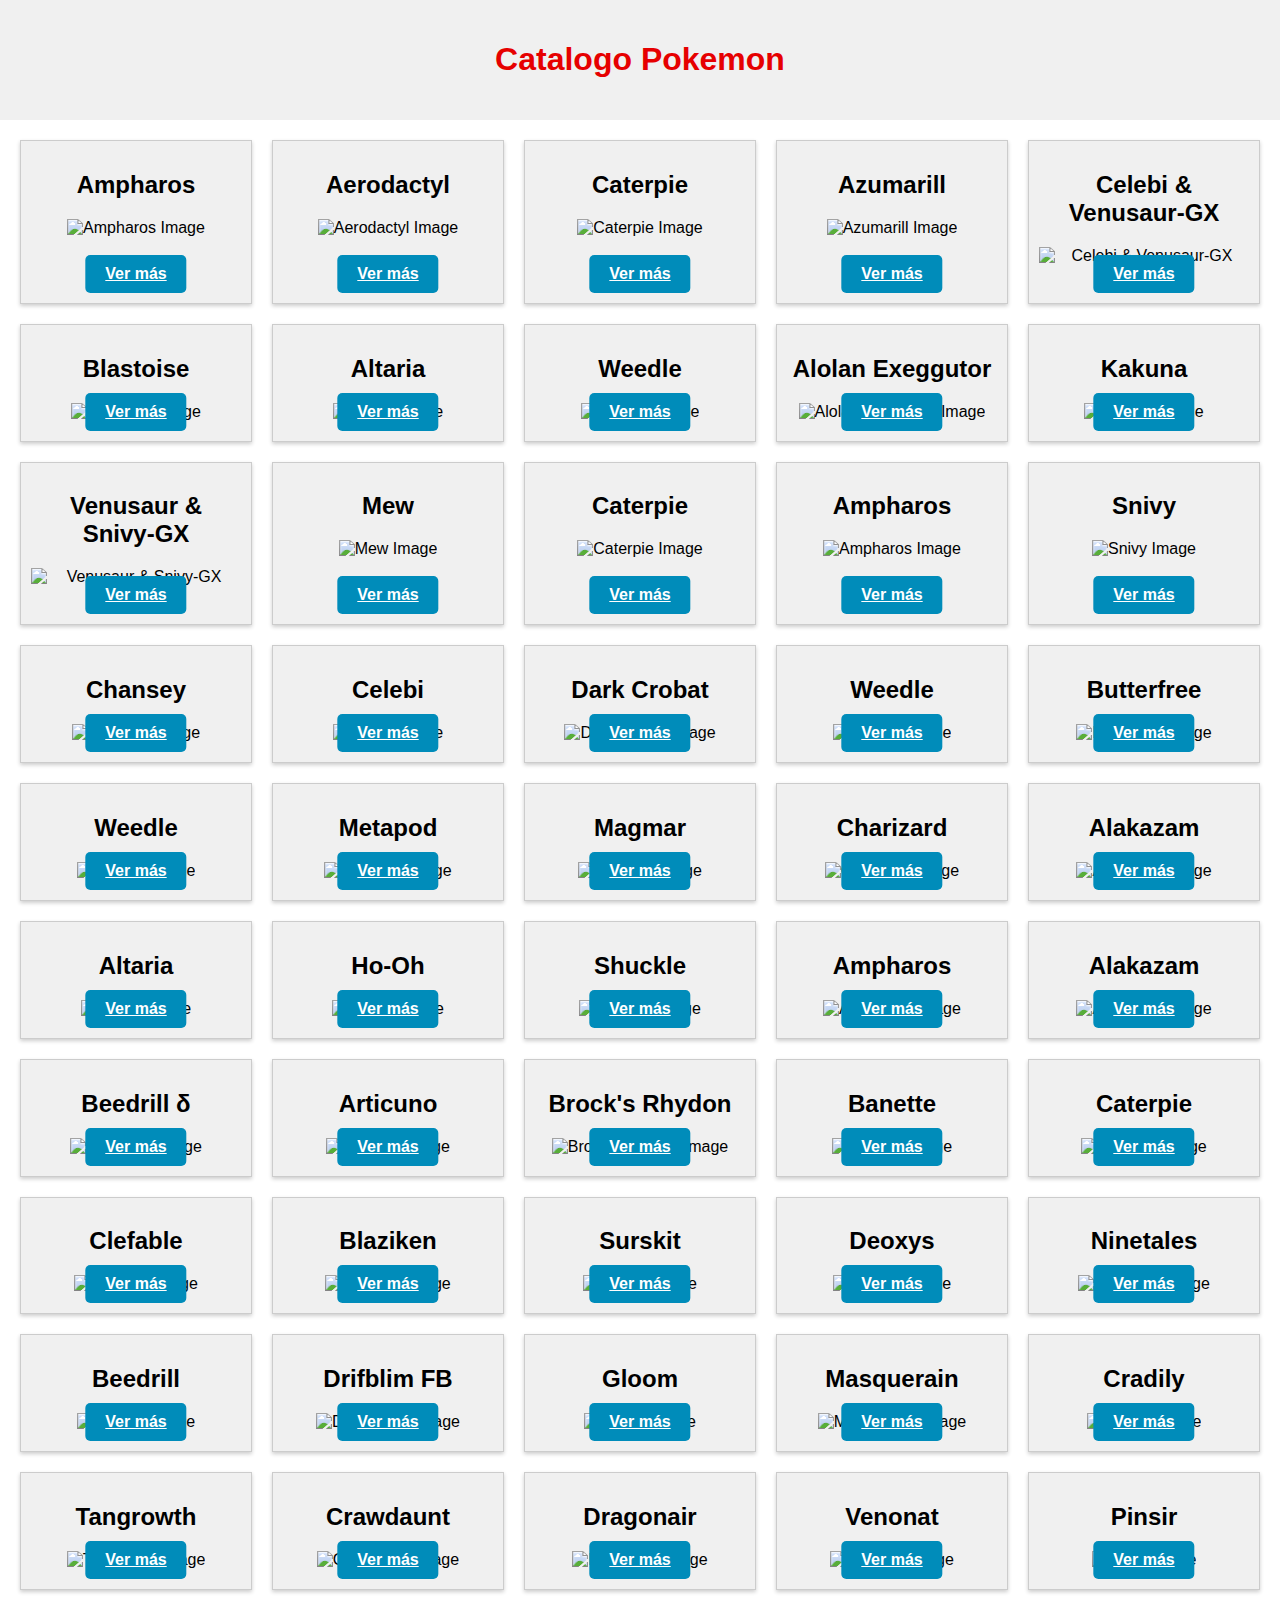
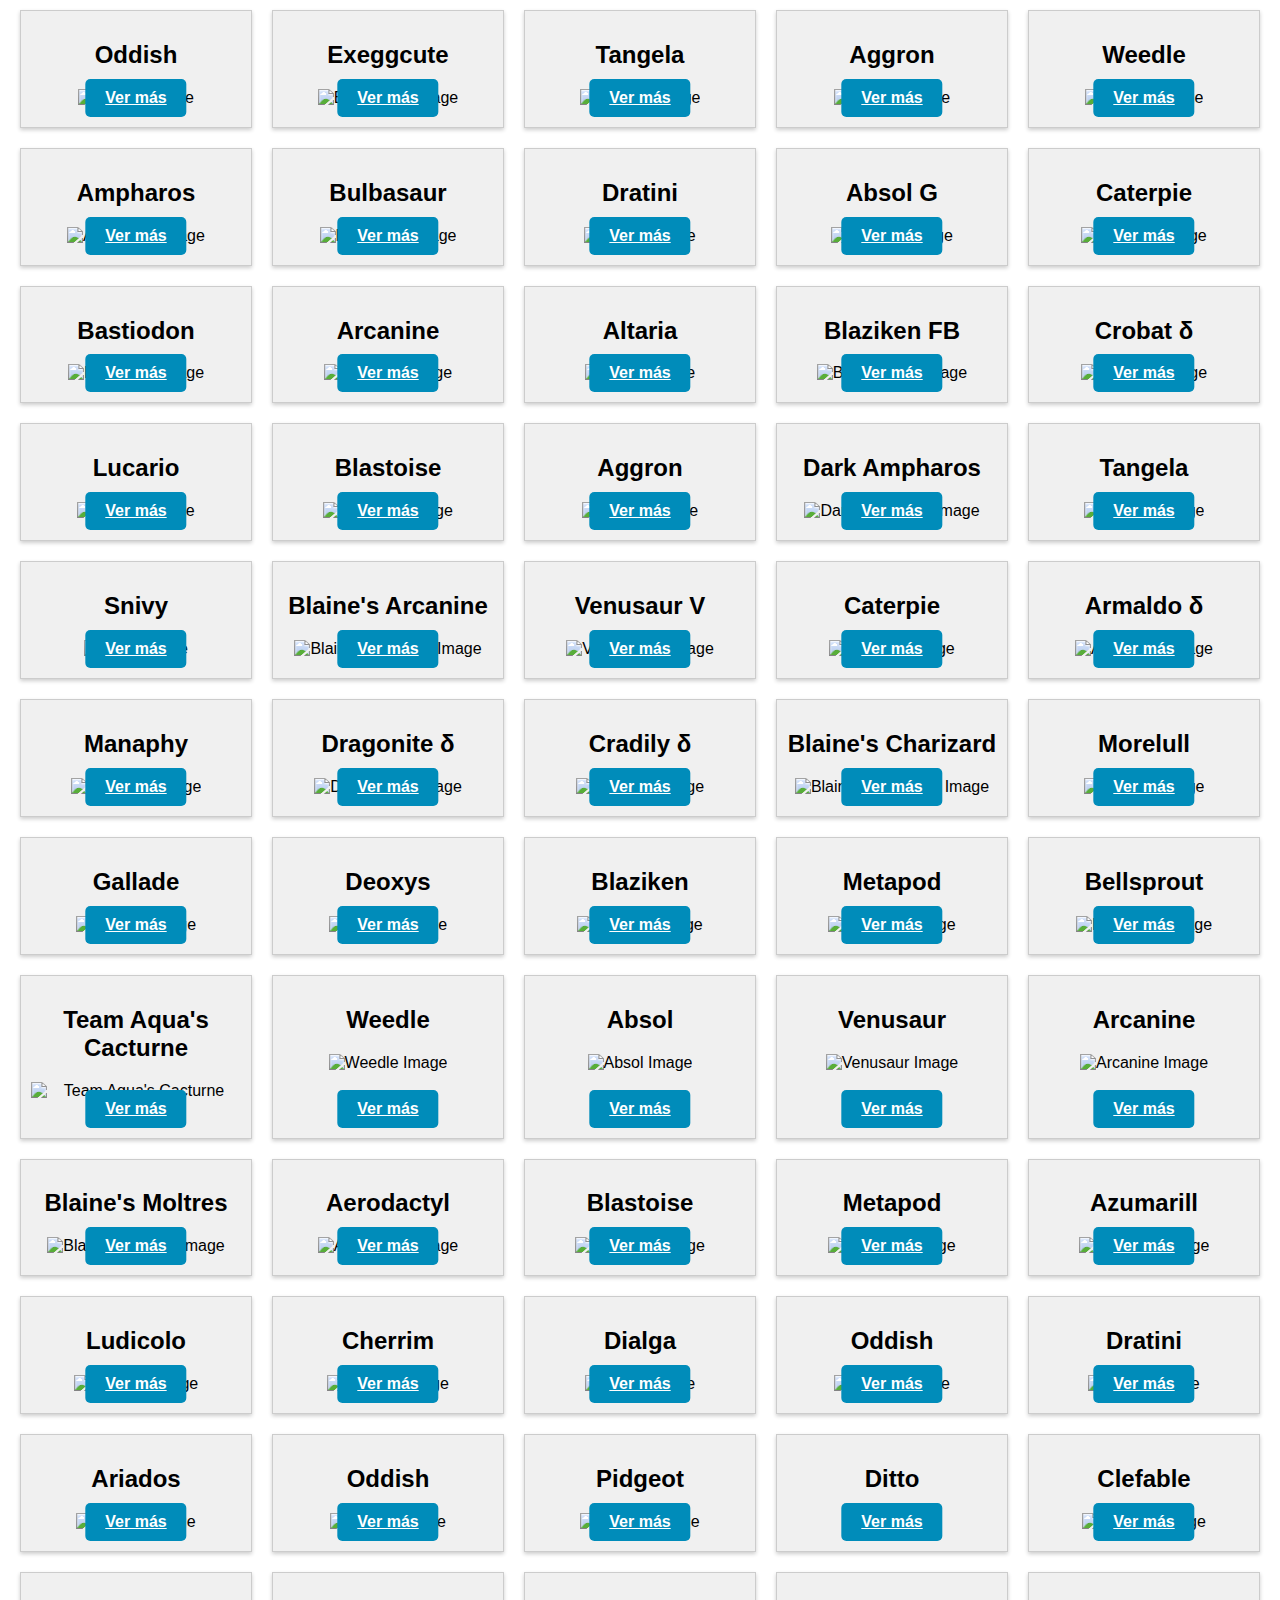
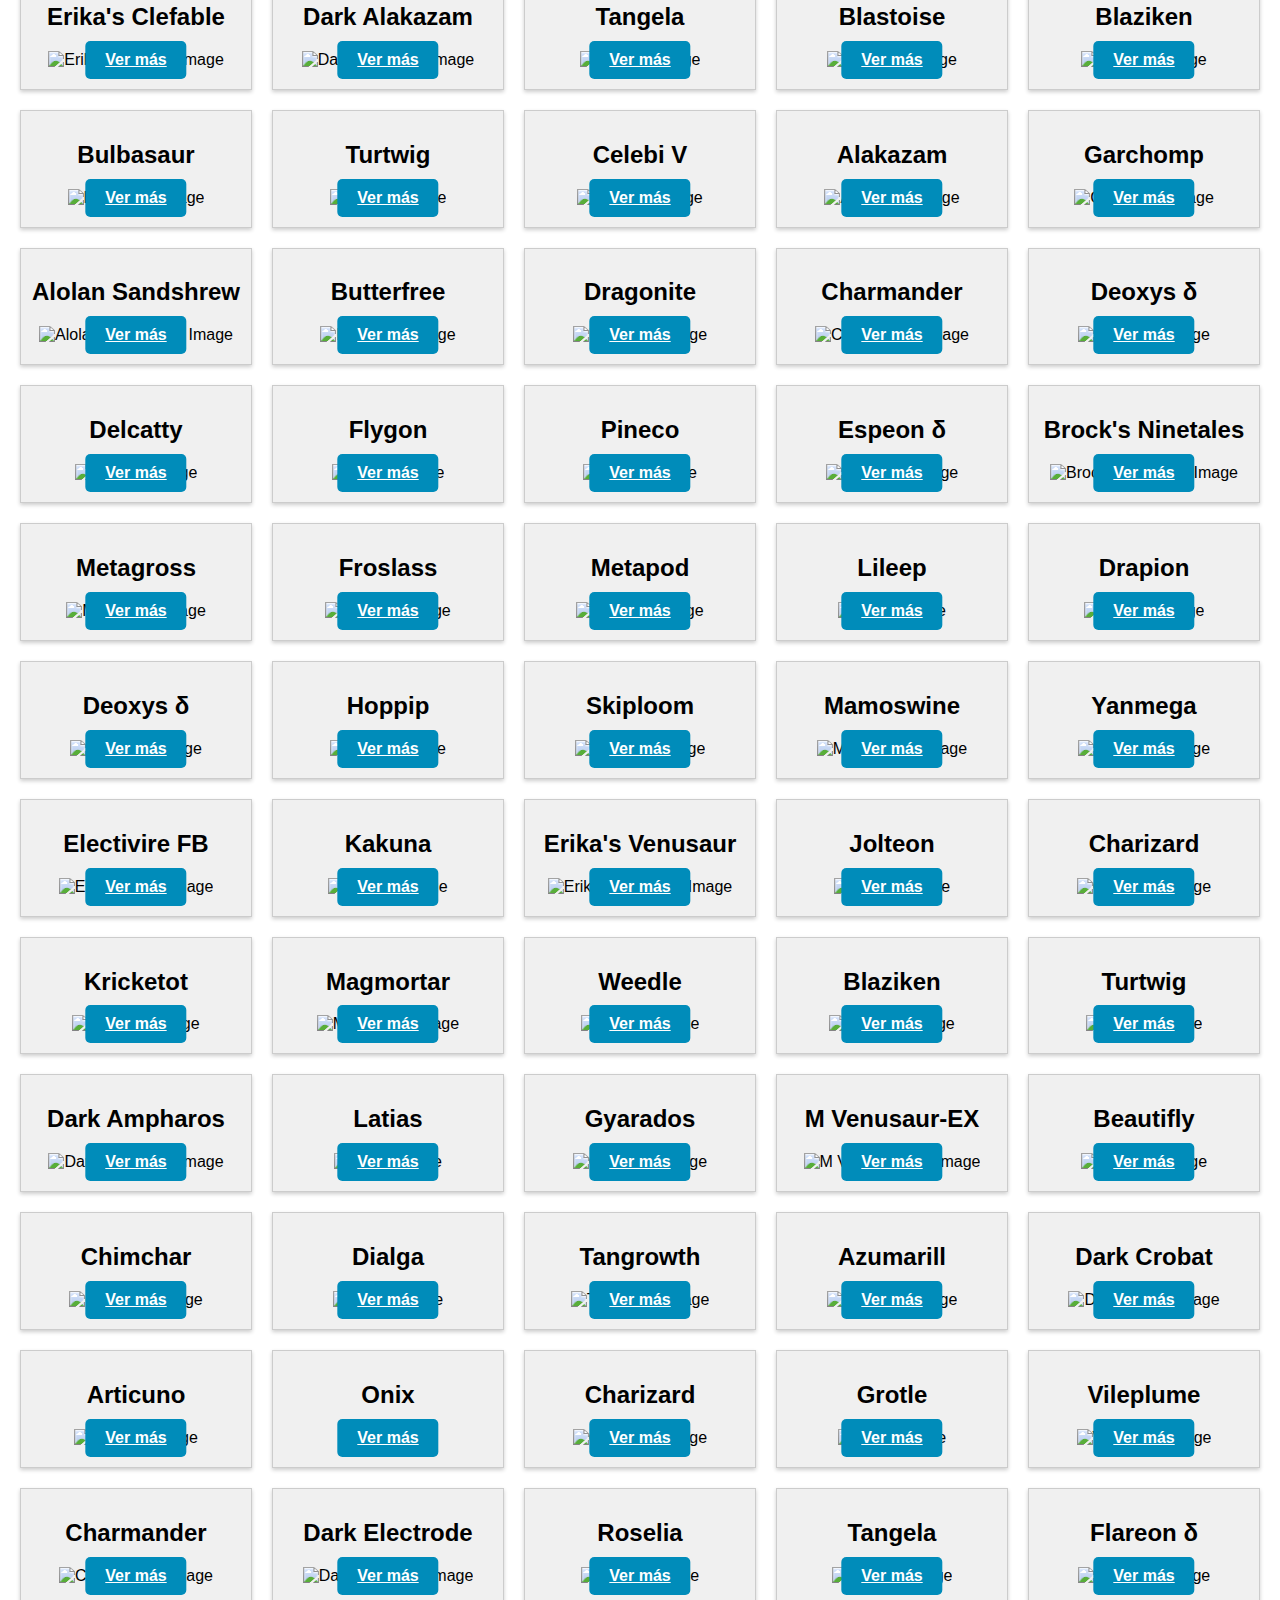
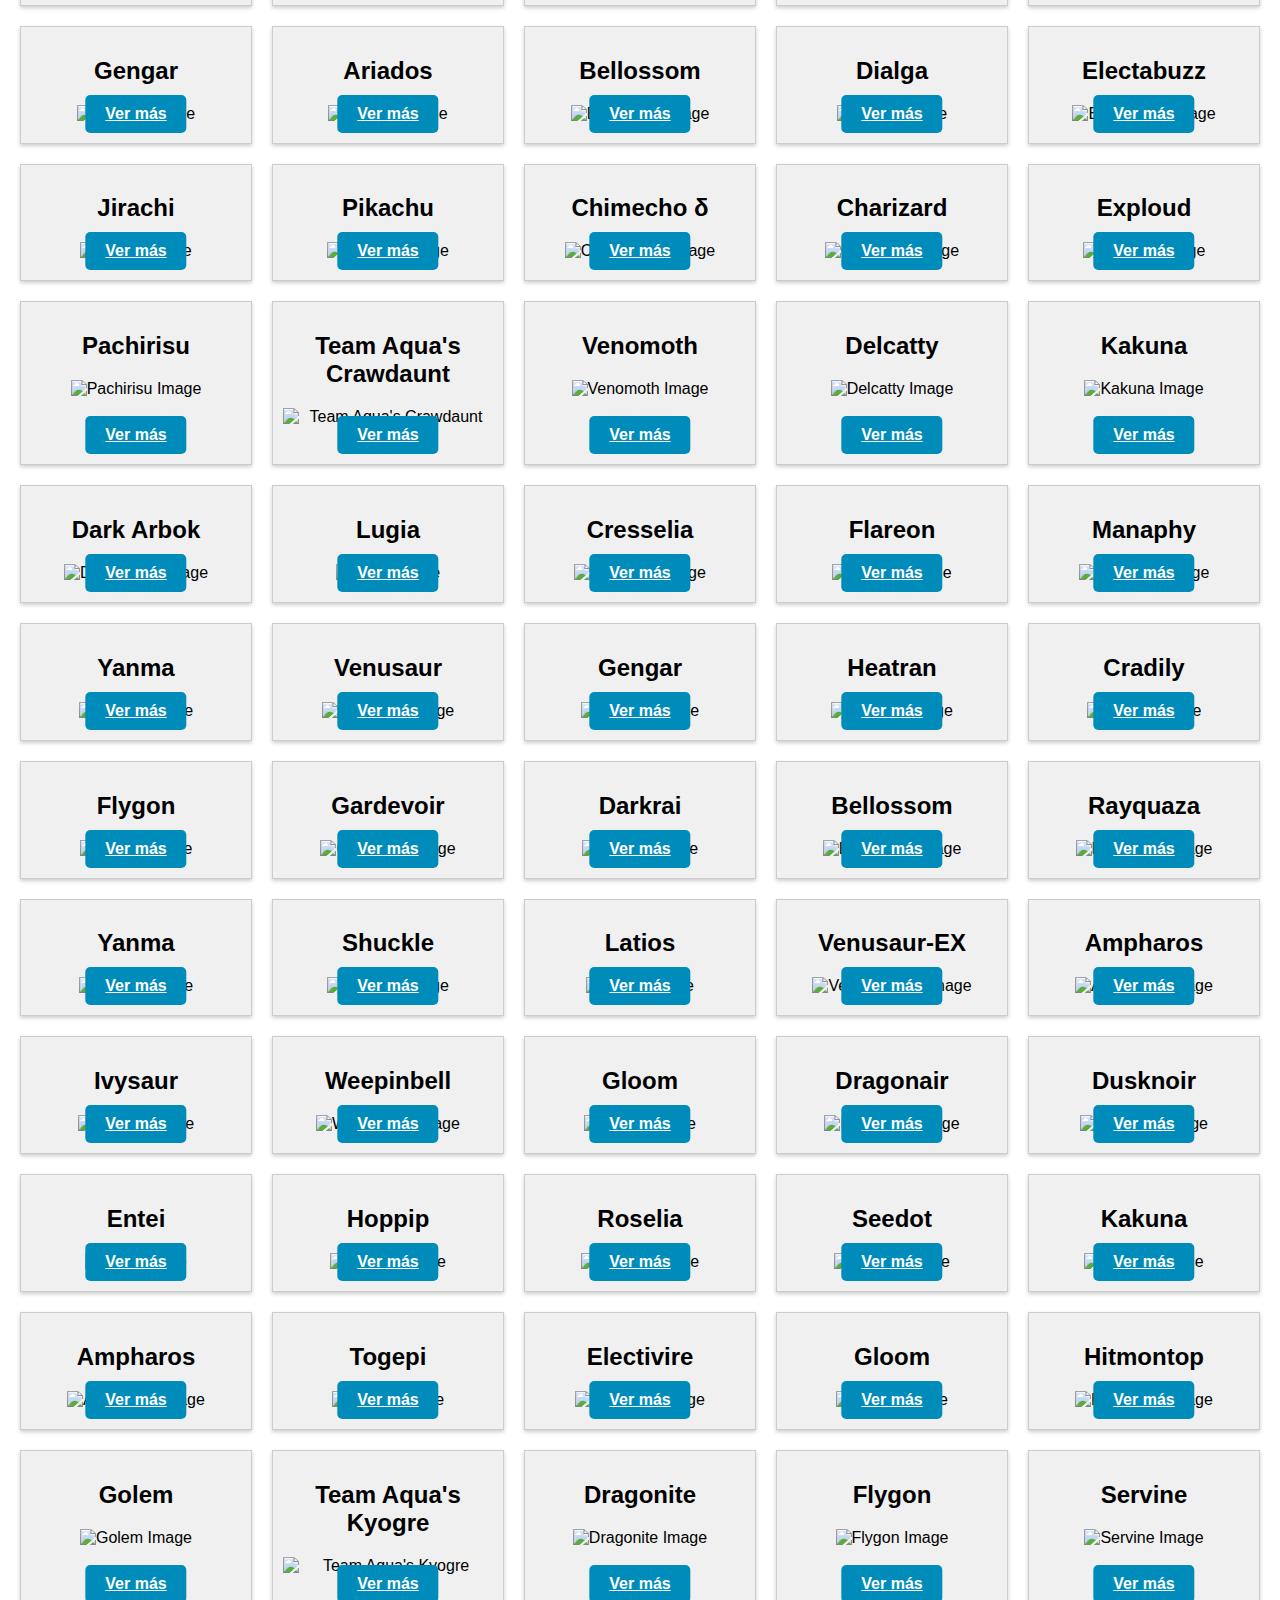
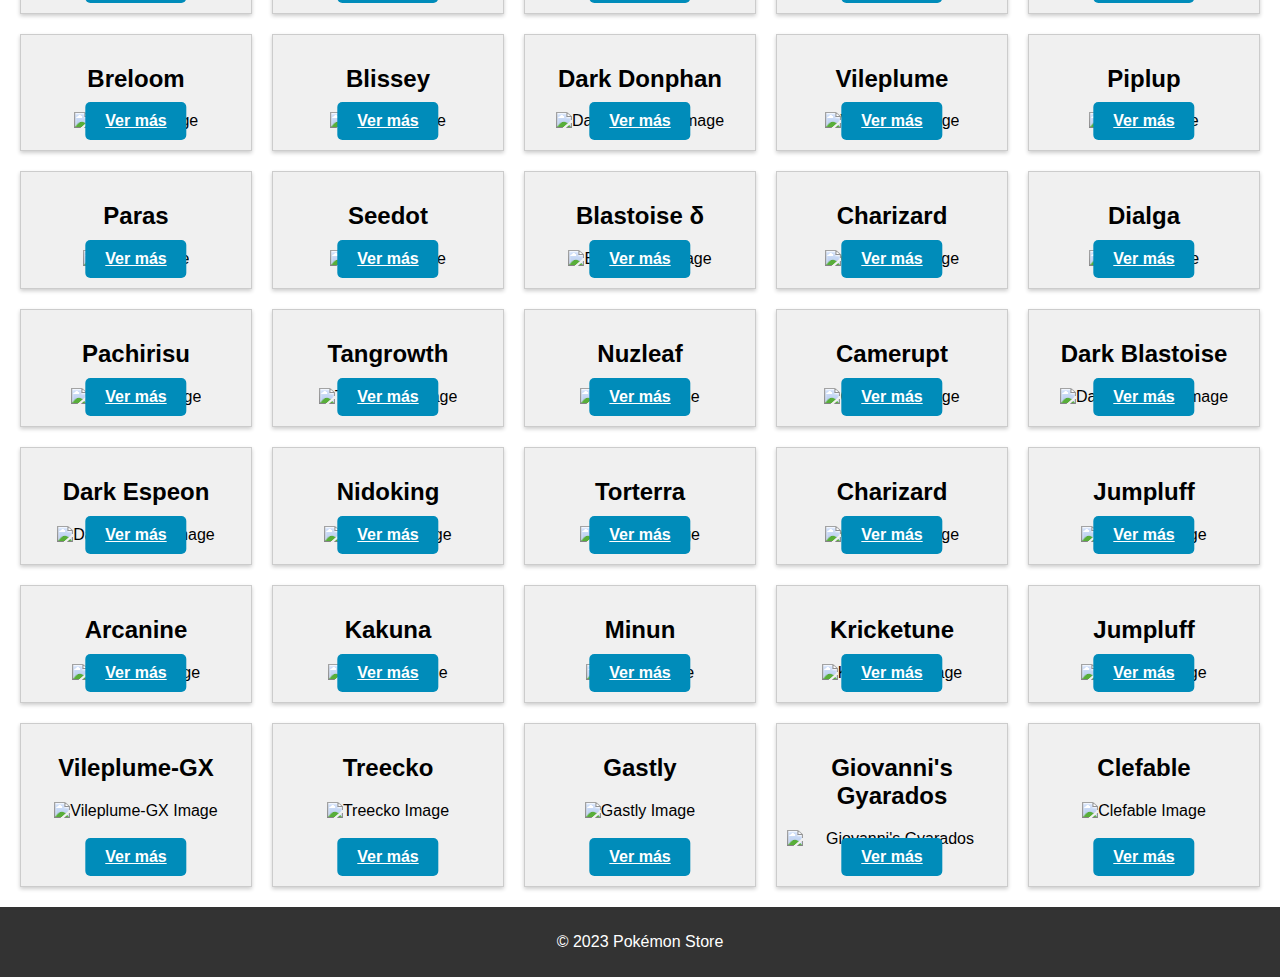
==== index.html @ 24f33f7d "Add files via upload" ====
<!DOCTYPE html>
<html lang="en">
<head>
    <meta charset="UTF-8">
    <meta name="viewport" content="width=device-width, initial-scale=1.0">
    <title>Pokémon Store</title>
    <link rel="stylesheet" href="style.css">
</head>
<body>
    <header>
        <h1>Catalogo Pokemon</h1>
    </header>

    <div class="pokemon-container" id="pokemon-container">
        <!-- Aquí se mostrarán los Pokémon -->
    </div>

    <footer>
        <p>&copy; 2023 Pokémon Store</p>
    </footer>

    <script>
        document.addEventListener("DOMContentLoaded", function () {
            // URL del JSON (reemplaza con la ubicación real del JSON)
            const jsonURL = "cards-pokemon-1.json";

            // Elemento donde se mostrarán los Pokémon
            const pokemonContainer = document.getElementById("pokemon-container");

            // Realiza una solicitud para cargar el JSON
            fetch(jsonURL)
                .then((response) => response.json())
                .then((data) => {
                    // Almacena los datos del JSON en localStorage
                    localStorage.setItem("pokemonData", JSON.stringify(data));

                    // Itera a través de los datos de los Pokémon en el JSON
                    data.data.forEach((pokemonData, index) => {
                        // Crea el contenido HTML con el enlace para ver más detalles
                        const htmlContent = `
                            <div class="pokemon-card">
                                <h2>${pokemonData.name}</h2>
                                <img src="${pokemonData.images.large}" alt="${pokemonData.name} Image">

                                <a href="detalle-pokemon.html?id=${index}" class="ver-button">
                                    Ver más
                                </a>
                            </div>
                        `;

                        // Agrega el contenido HTML al contenedor de Pokémon
                        pokemonContainer.innerHTML += htmlContent;
                    });
                })
                .catch((error) => {
                    console.error("Error al cargar el JSON:", error);
                });
        });
    </script>
</body>
</html>
---- style.css ----
/* Estilos generales */
body {
    font-family: Arial, sans-serif;
    margin: 0;
    padding: 0;
}

header {
    background-color: #f0f0f0;
    text-align: center;
    padding: 20px 0;
}

h1 {
    color: #e60000;
}

footer {
    background-color: #333;
    color: white;
    text-align: center;
    padding: 10px 0;
}

/* Estilos para el contenedor de productos Pokémon */
.pokemon-container {
    display: grid;
    grid-template-columns: repeat(auto-fit, minmax(200px, 1fr)); /* Diseño responsivo */
    gap: 20px;
    padding: 20px;
}

.pokemon-card {
    background-color: #f0f0f0;
    border: 1px solid #ccc;
    padding: 10px;
    text-align: center;
    box-shadow: 0px 2px 4px rgba(0, 0, 0, 0.2);
    position: relative; /* Para controlar la posición del botón */
}

.pokemon-card img {
    max-width: 100%;
    height: auto;
    margin-bottom: 10px; /* Espacio entre la imagen y el botón */
}

.ver-button {
    background-color: #008CBA;
    color: white;
    font-size: 16px;
    font-weight: bold;
    border-radius: 5px;
    padding: 10px 20px;
    position: absolute;
    bottom: 10px;
    left: 50%;
    transform: translateX(-50%);
    transition: background-color 0.2s, transform 0.2s, box-shadow 0.2s;
}

.pokemon-card:hover {
    box-shadow: 0px 4px 8px rgba(0, 0, 0, 0.4);
}

.ver-button:hover {
    background-color: #00529B;
    transform: translate(-50%, -2px);
    box-shadow: 0 0 10px #00529B;
}
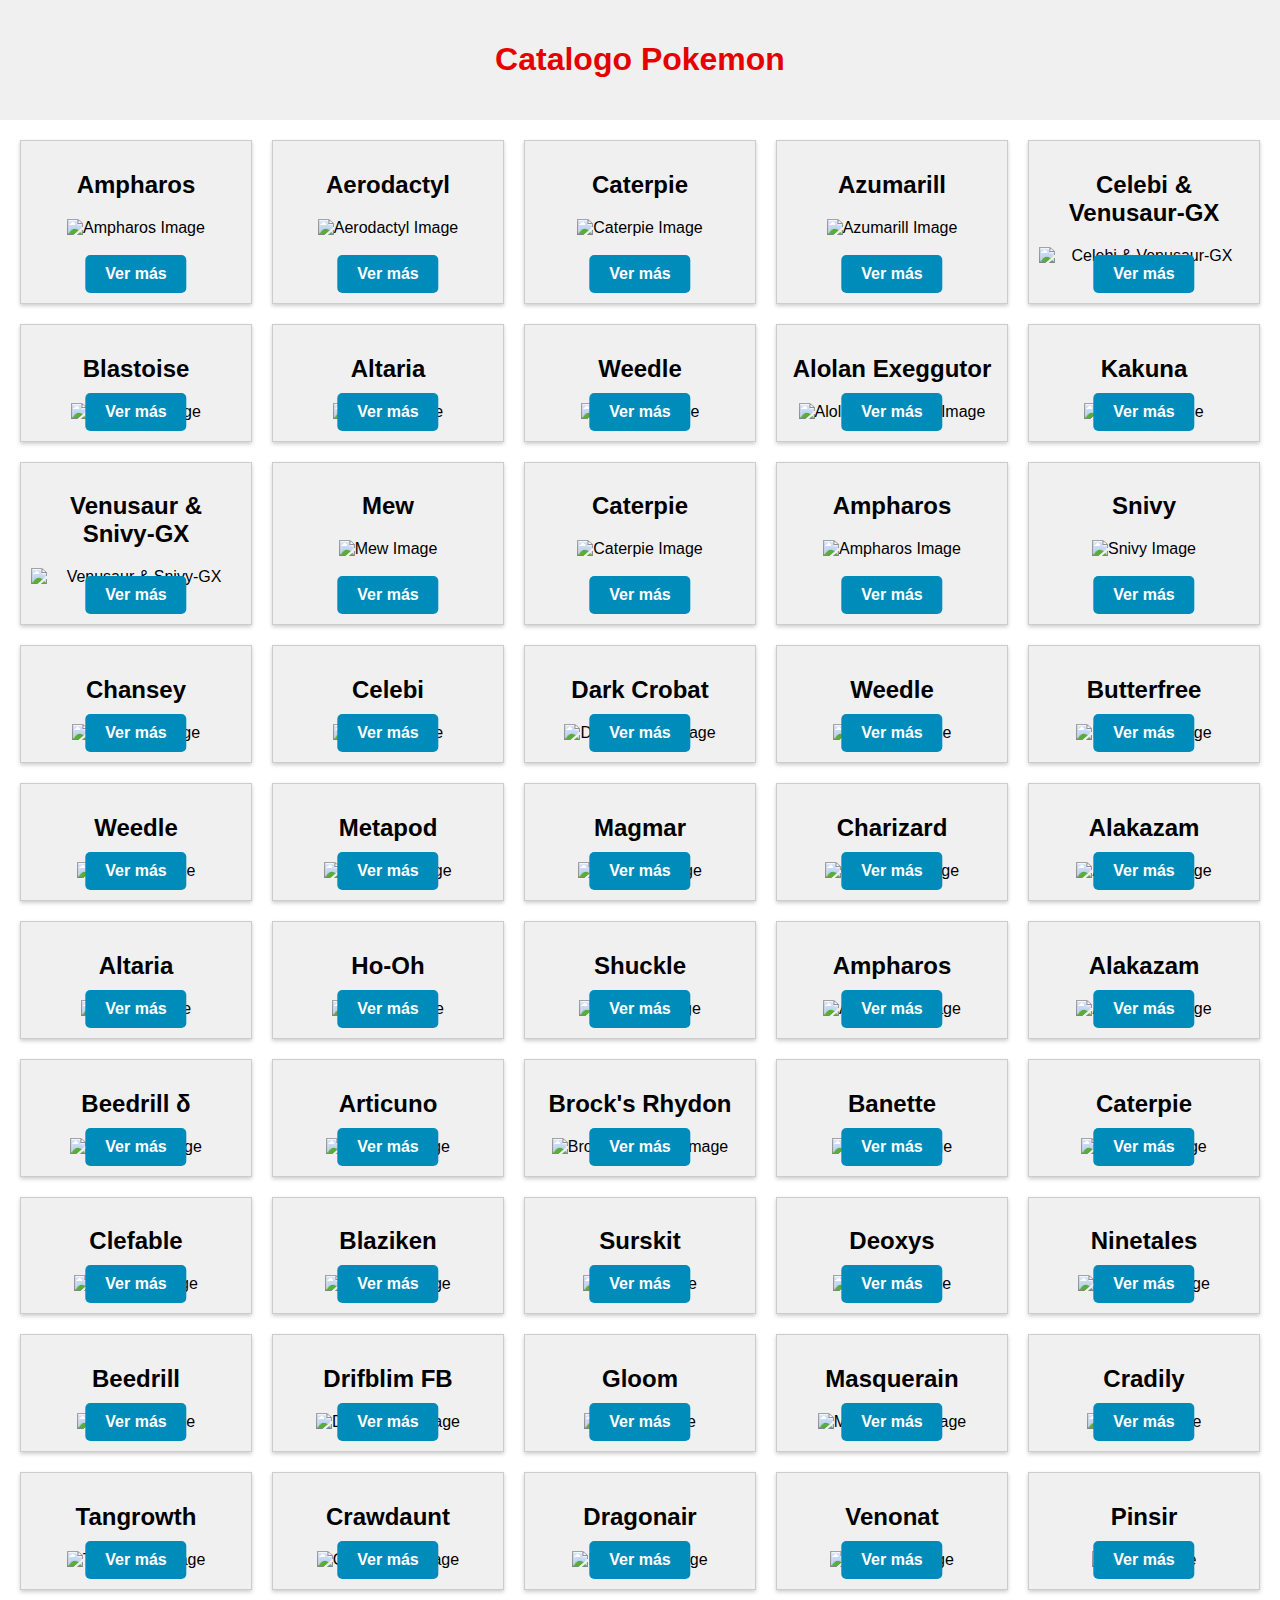
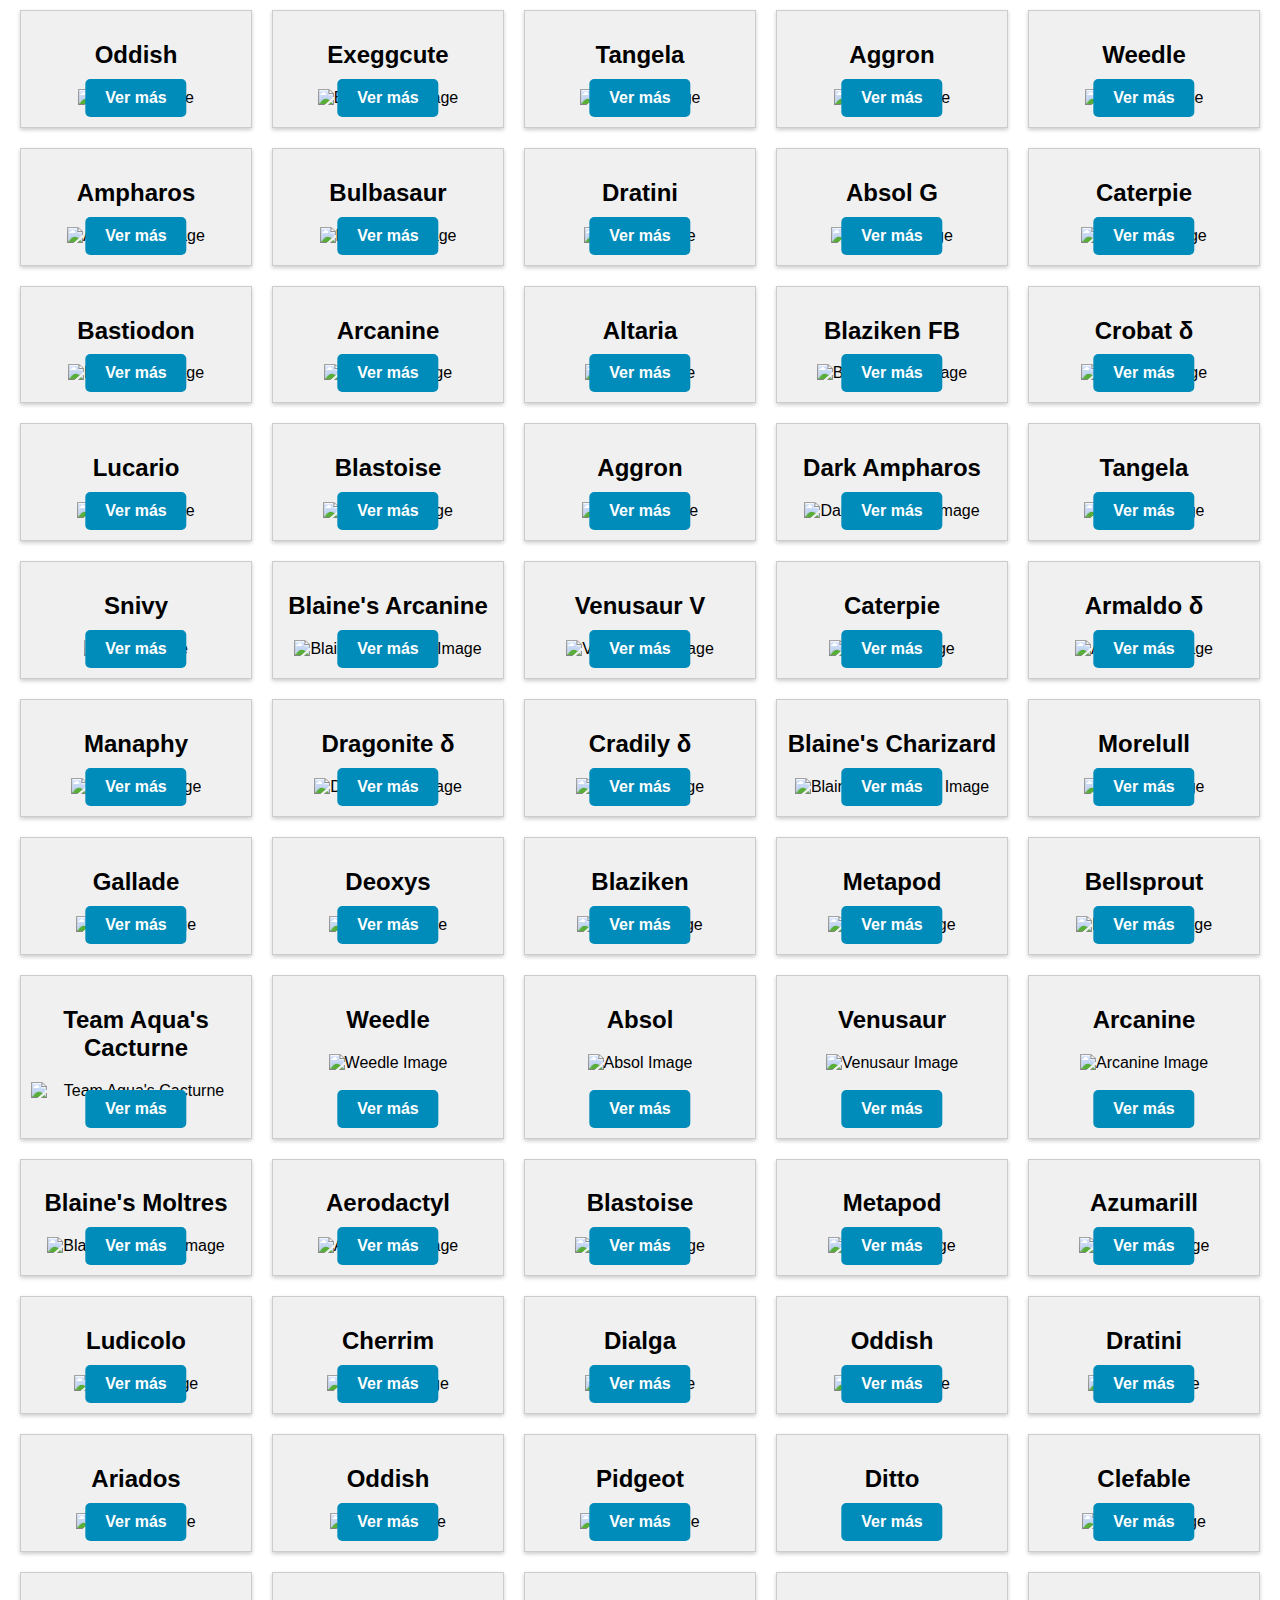
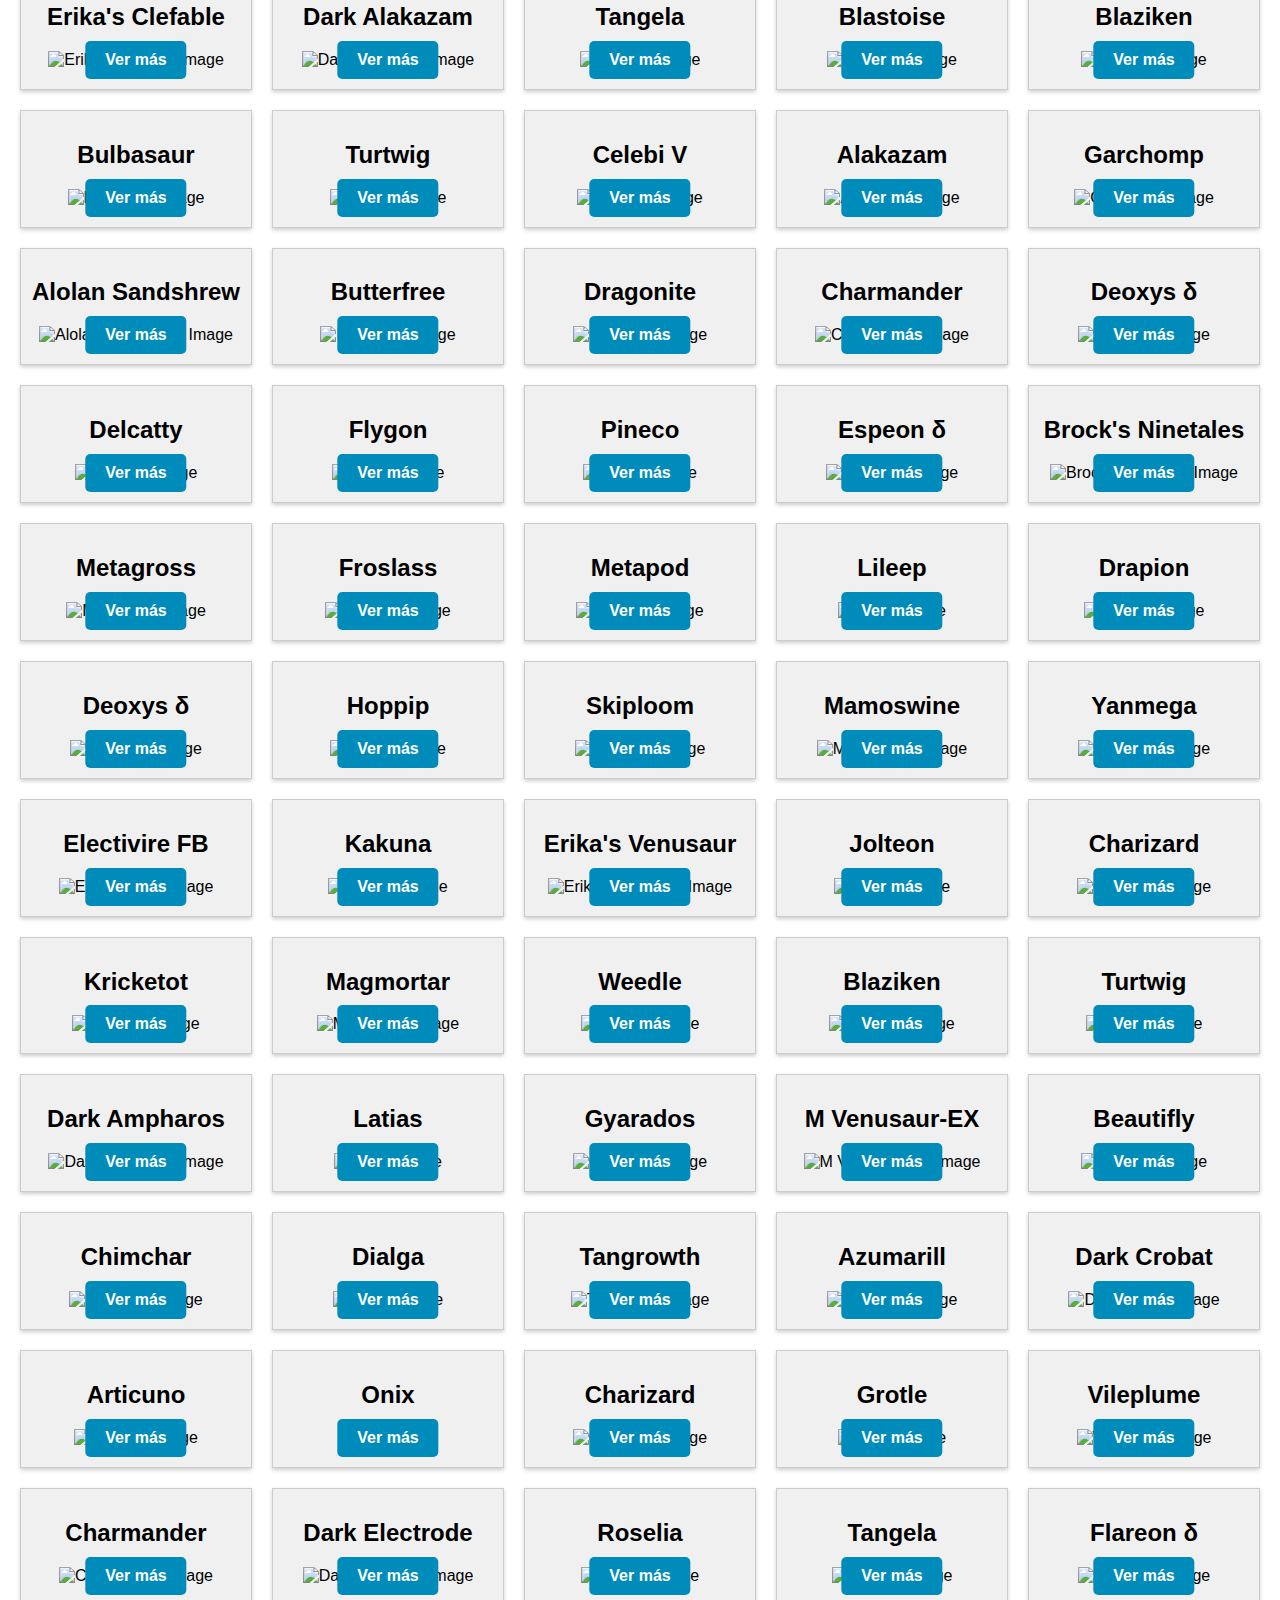
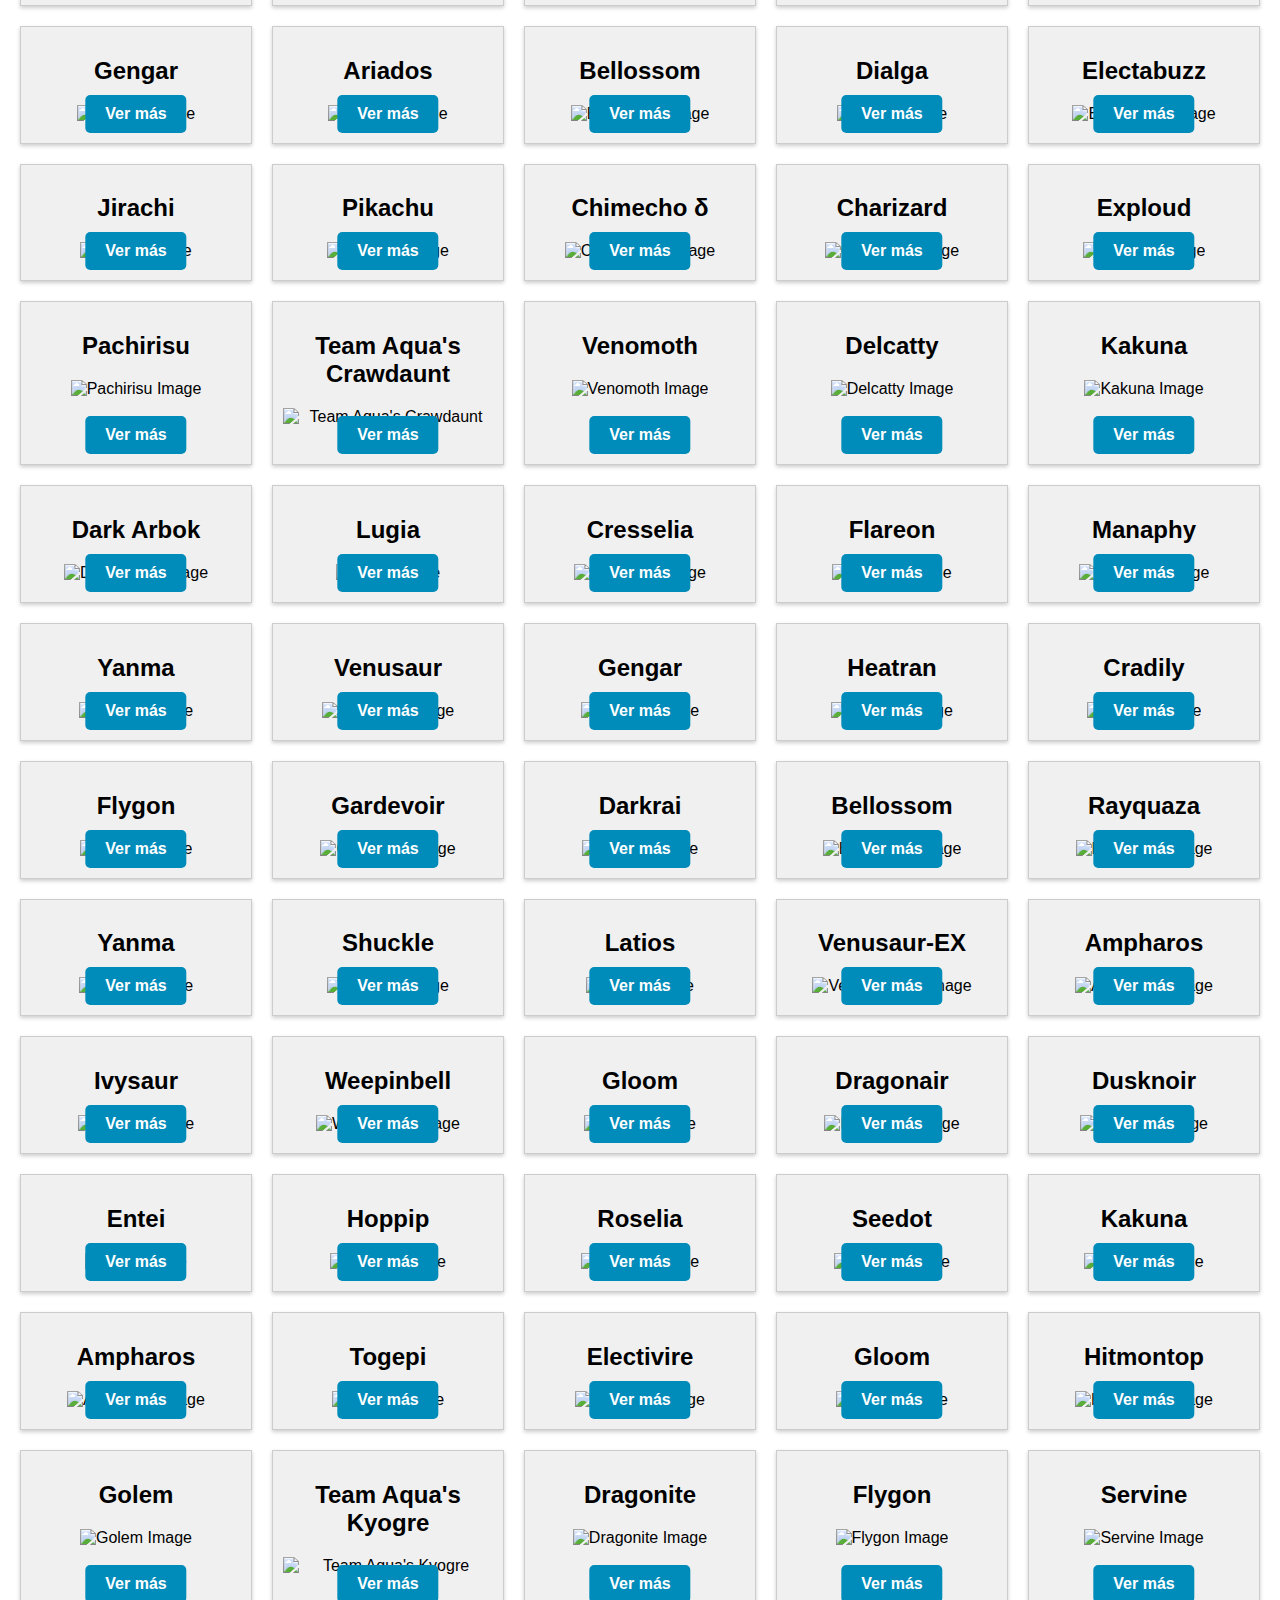
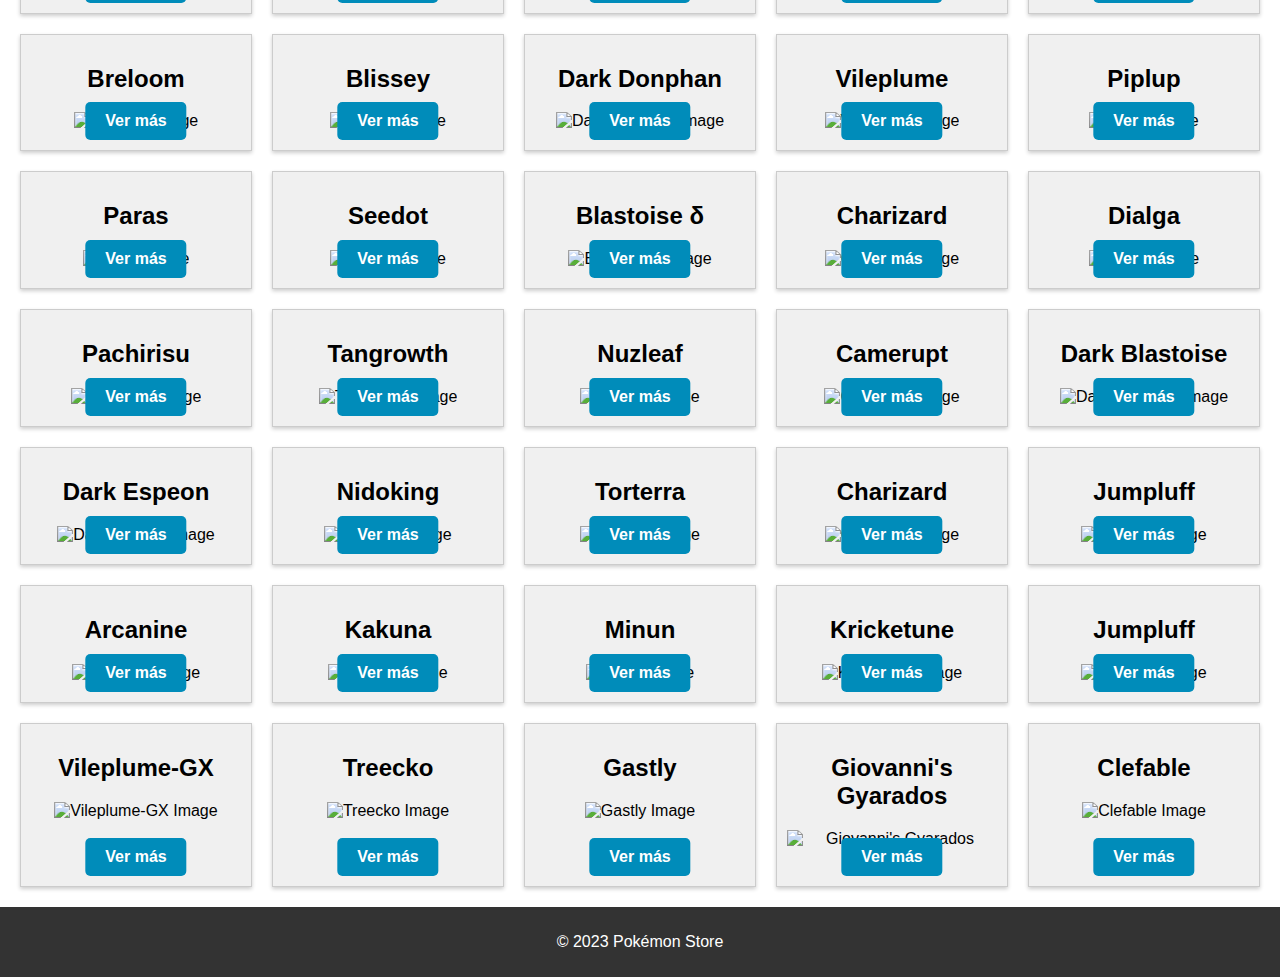
==== commit dc52e476: "Update index.html" ====
--- a/index.html
+++ b/index.html
@@ -6,6 +6,8 @@
     <title>Pokémon Store</title>
     <link rel="stylesheet" href="style.css">
 </head>
+    <STYLE>A {text-decoration: none;} </STYLE>
+
 <body>
     <header>
         <h1>Catalogo Pokemon</h1>
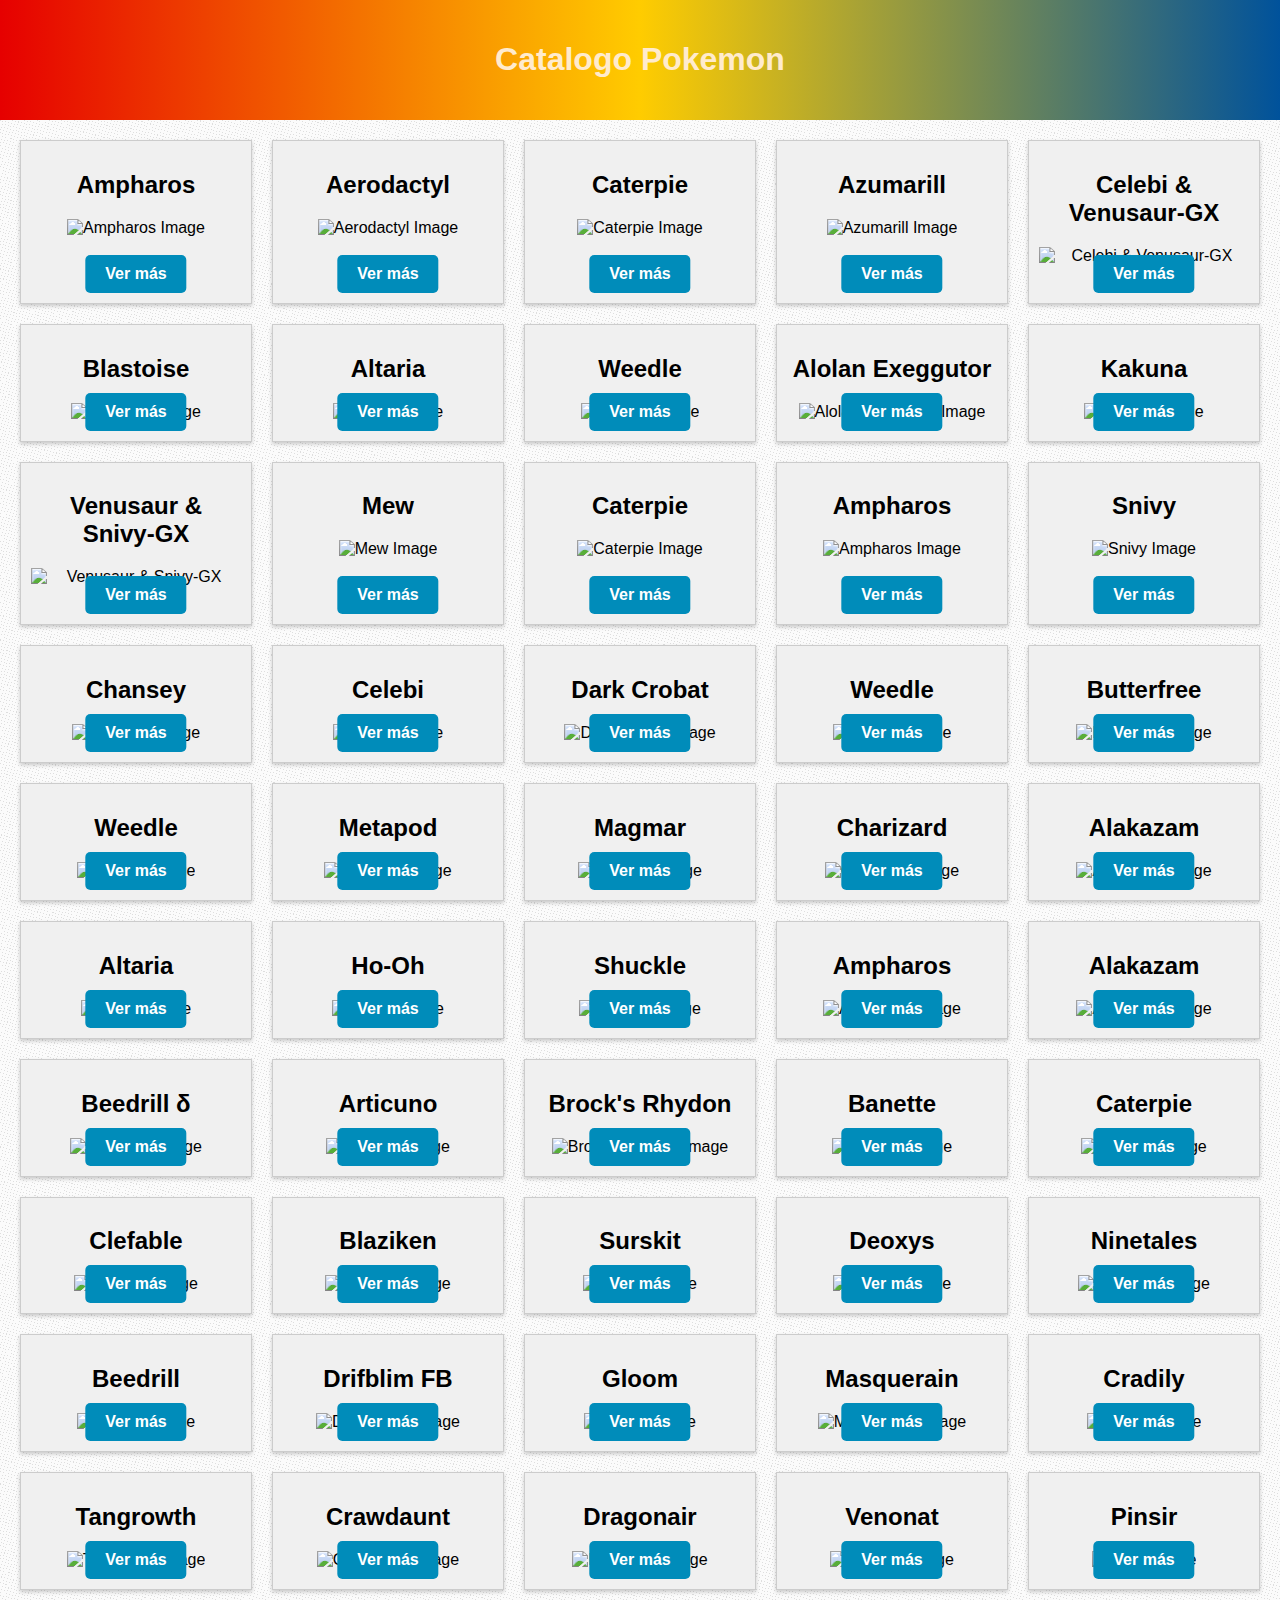
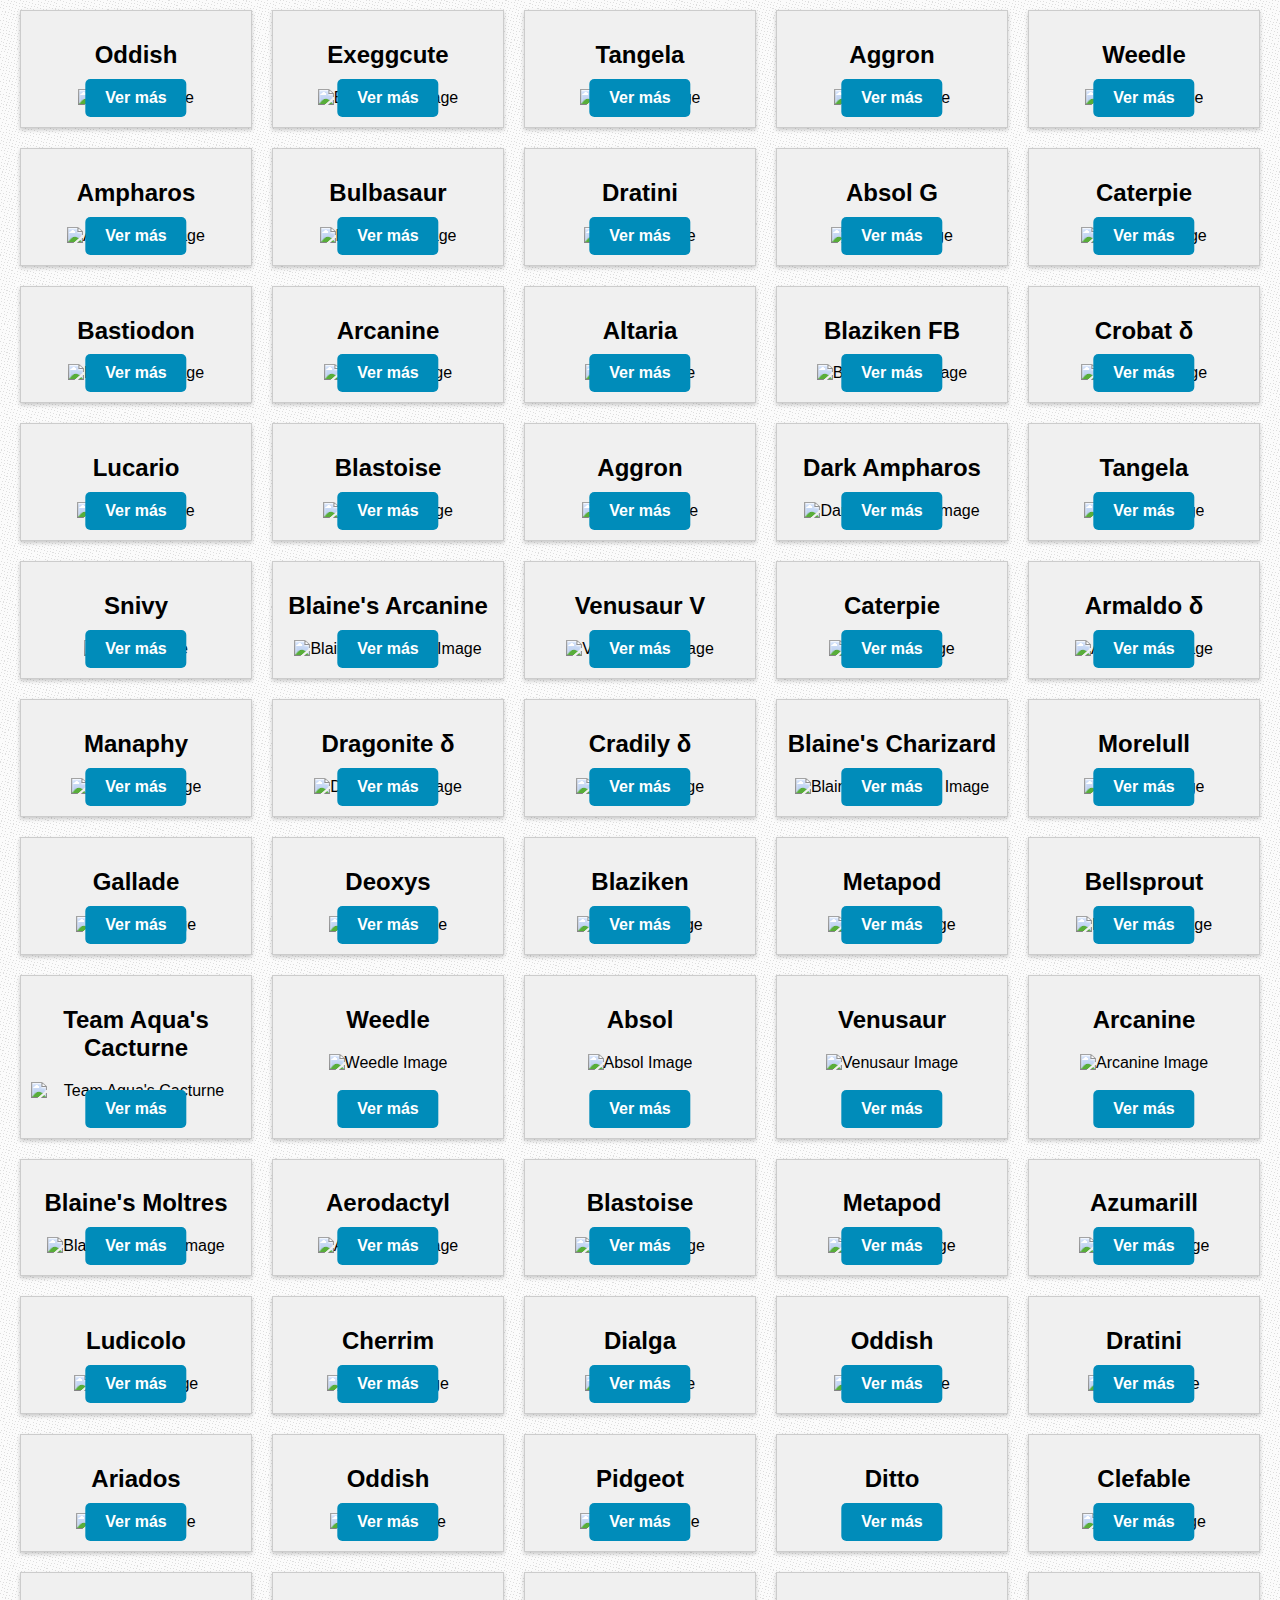
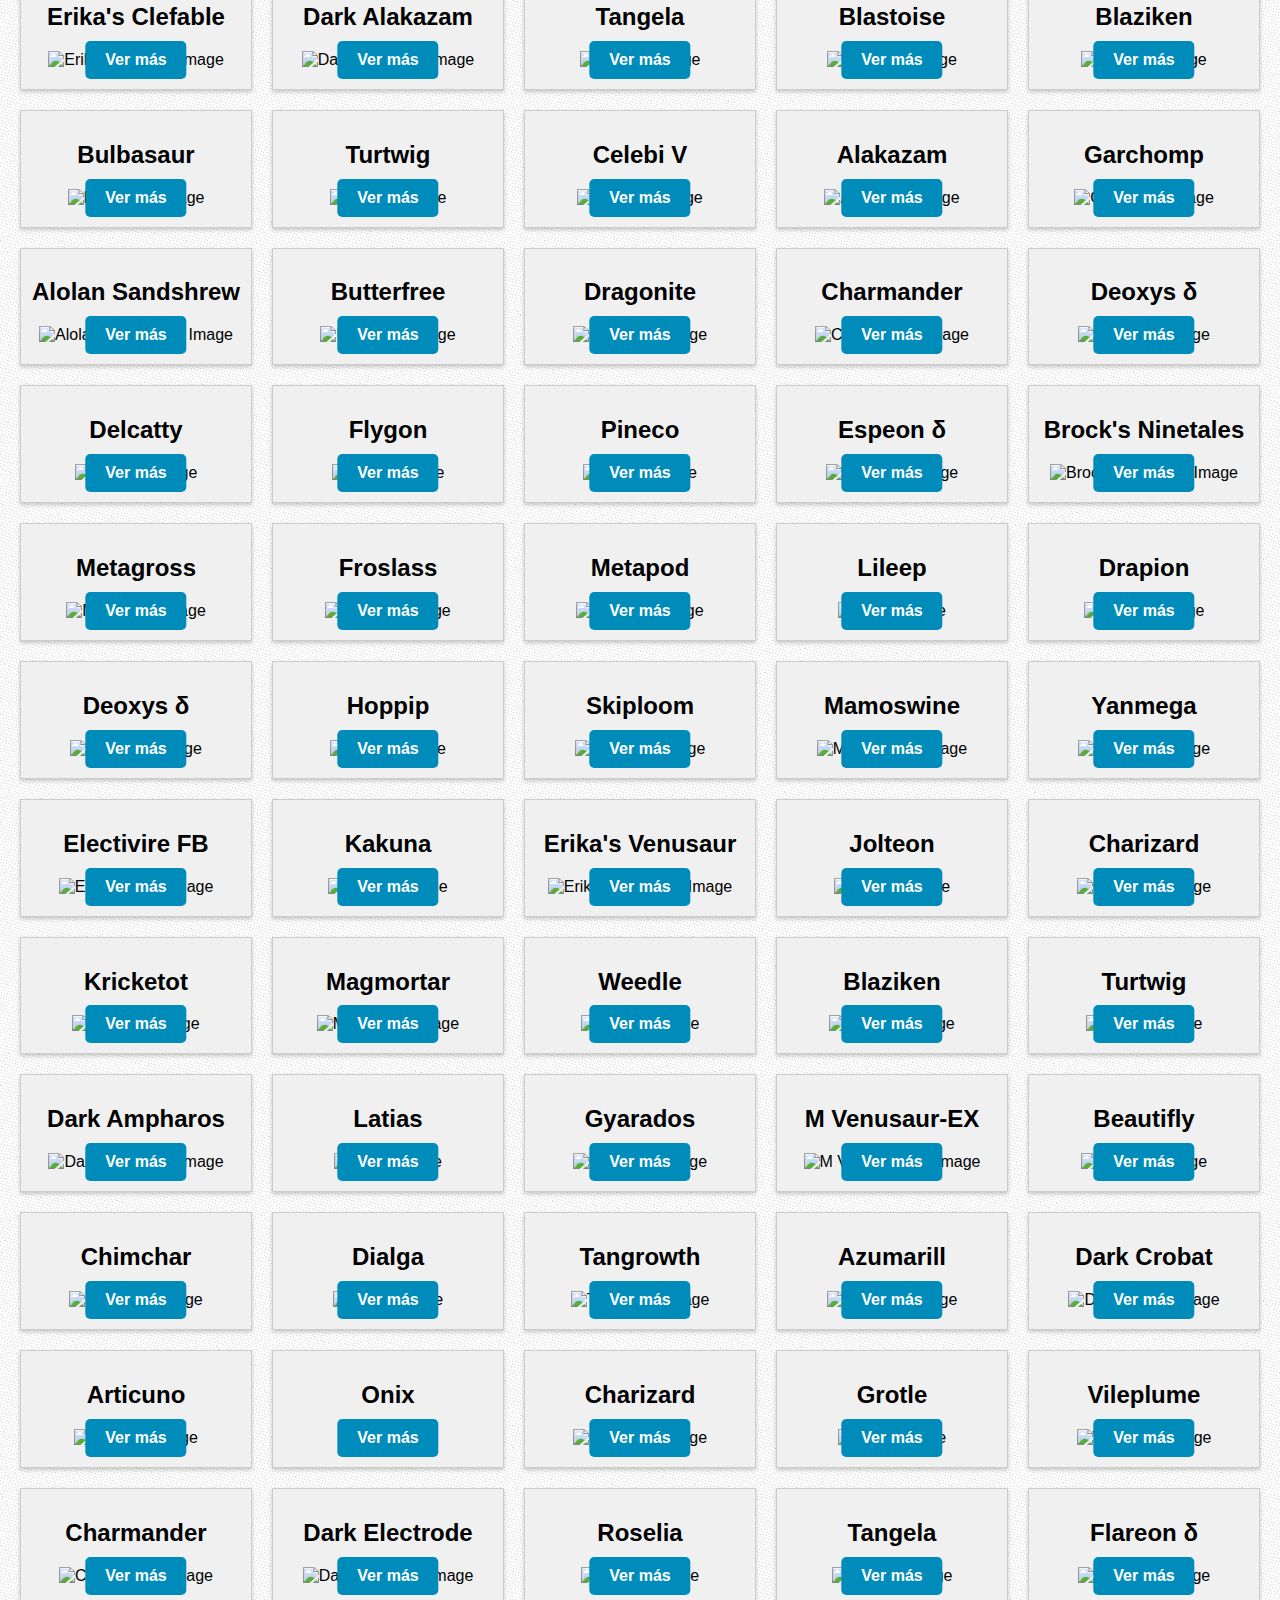
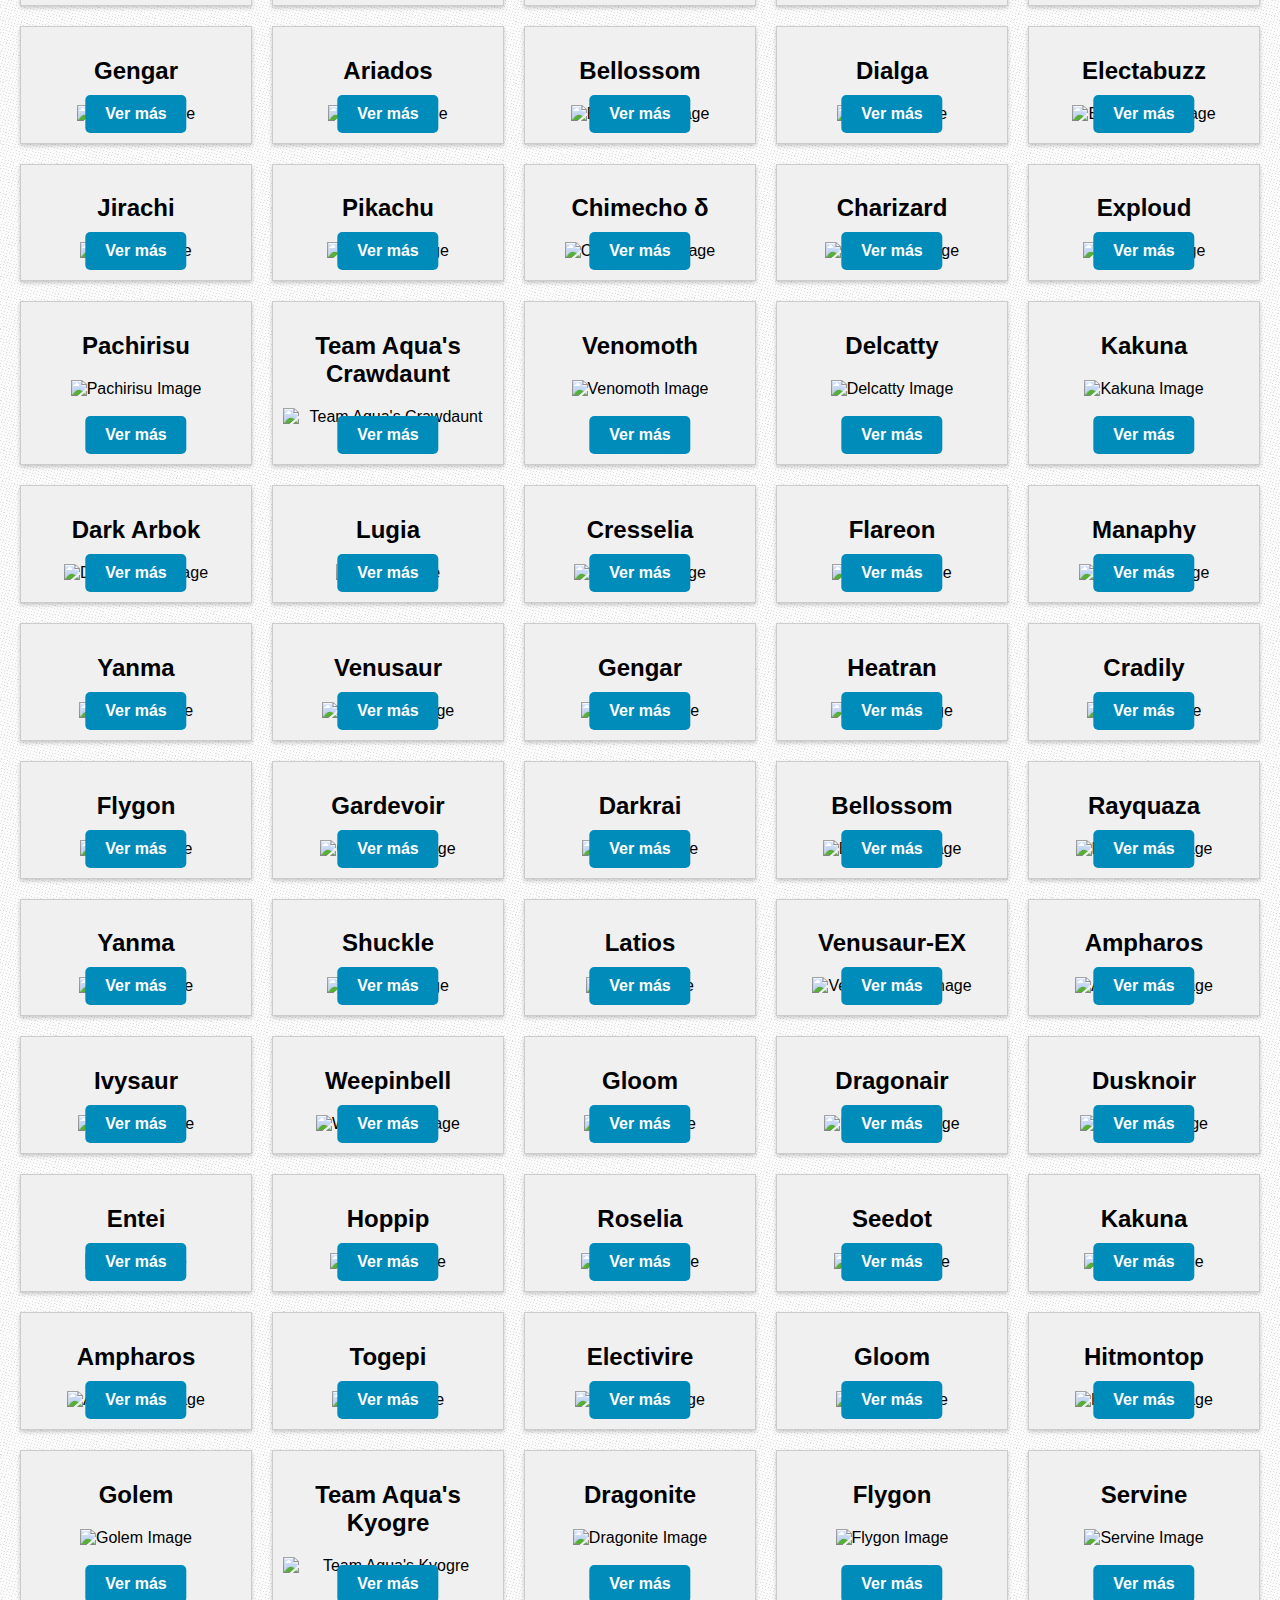
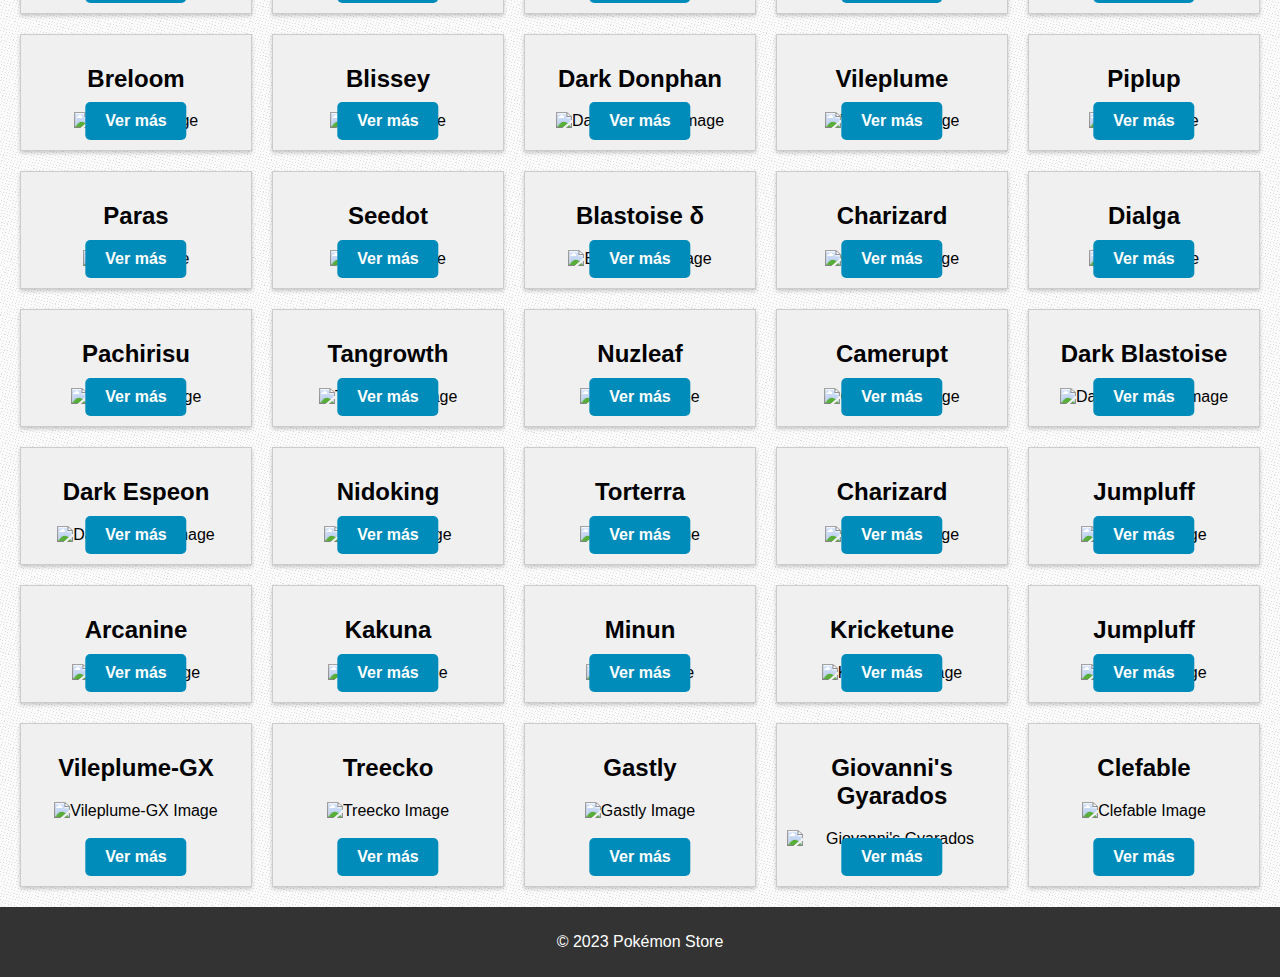
==== commit 85bfc0f1: "Add files via upload" ====
--- a/index.html
+++ b/index.html
@@ -6,8 +6,7 @@
     <title>Pokémon Store</title>
     <link rel="stylesheet" href="style.css">
 </head>
-    <STYLE>A {text-decoration: none;} </STYLE>
-
+<STYLE>A {text-decoration: none;} </STYLE>
 <body>
     <header>
         <h1>Catalogo Pokemon</h1>
@@ -21,43 +20,7 @@
         <p>&copy; 2023 Pokémon Store</p>
     </footer>
 
-    <script>
-        document.addEventListener("DOMContentLoaded", function () {
-            // URL del JSON (reemplaza con la ubicación real del JSON)
-            const jsonURL = "cards-pokemon-1.json";
+    <script src="script.js"></script>
 
-            // Elemento donde se mostrarán los Pokémon
-            const pokemonContainer = document.getElementById("pokemon-container");
-
-            // Realiza una solicitud para cargar el JSON
-            fetch(jsonURL)
-                .then((response) => response.json())
-                .then((data) => {
-                    // Almacena los datos del JSON en localStorage
-                    localStorage.setItem("pokemonData", JSON.stringify(data));
-
-                    // Itera a través de los datos de los Pokémon en el JSON
-                    data.data.forEach((pokemonData, index) => {
-                        // Crea el contenido HTML con el enlace para ver más detalles
-                        const htmlContent = `
-                            <div class="pokemon-card">
-                                <h2>${pokemonData.name}</h2>
-                                <img src="${pokemonData.images.large}" alt="${pokemonData.name} Image">
-
-                                <a href="detalle-pokemon.html?id=${index}" class="ver-button">
-                                    Ver más
-                                </a>
-                            </div>
-                        `;
-
-                        // Agrega el contenido HTML al contenedor de Pokémon
-                        pokemonContainer.innerHTML += htmlContent;
-                    });
-                })
-                .catch((error) => {
-                    console.error("Error al cargar el JSON:", error);
-                });
-        });
-    </script>
 </body>
 </html>
--- a/style.css
+++ b/style.css
@@ -3,17 +3,21 @@
     font-family: Arial, sans-serif;
     margin: 0;
     padding: 0;
+    background-image: repeating-linear-gradient(284deg, transparent 0px, transparent 1px,rgb(251,251,251) 1px, rgb(251,251,251) 3px),repeating-linear-gradient(14deg, transparent 0px, transparent 1px,rgb(251,251,251) 1px, rgb(251,251,251) 3px),linear-gradient(90deg, rgb(222,222,222),rgb(222,222,222));
+
 }
 
 header {
-    background-color: #f0f0f0;
+    background-image: linear-gradient(90deg, #e60000, #ffcc00, #00529B); /* Combinación de colores Pokémon */
+
     text-align: center;
     padding: 20px 0;
 }
 
 h1 {
-    color: #e60000;
+    color:blanchedalmond;
 }
+
 
 footer {
     background-color: #333;
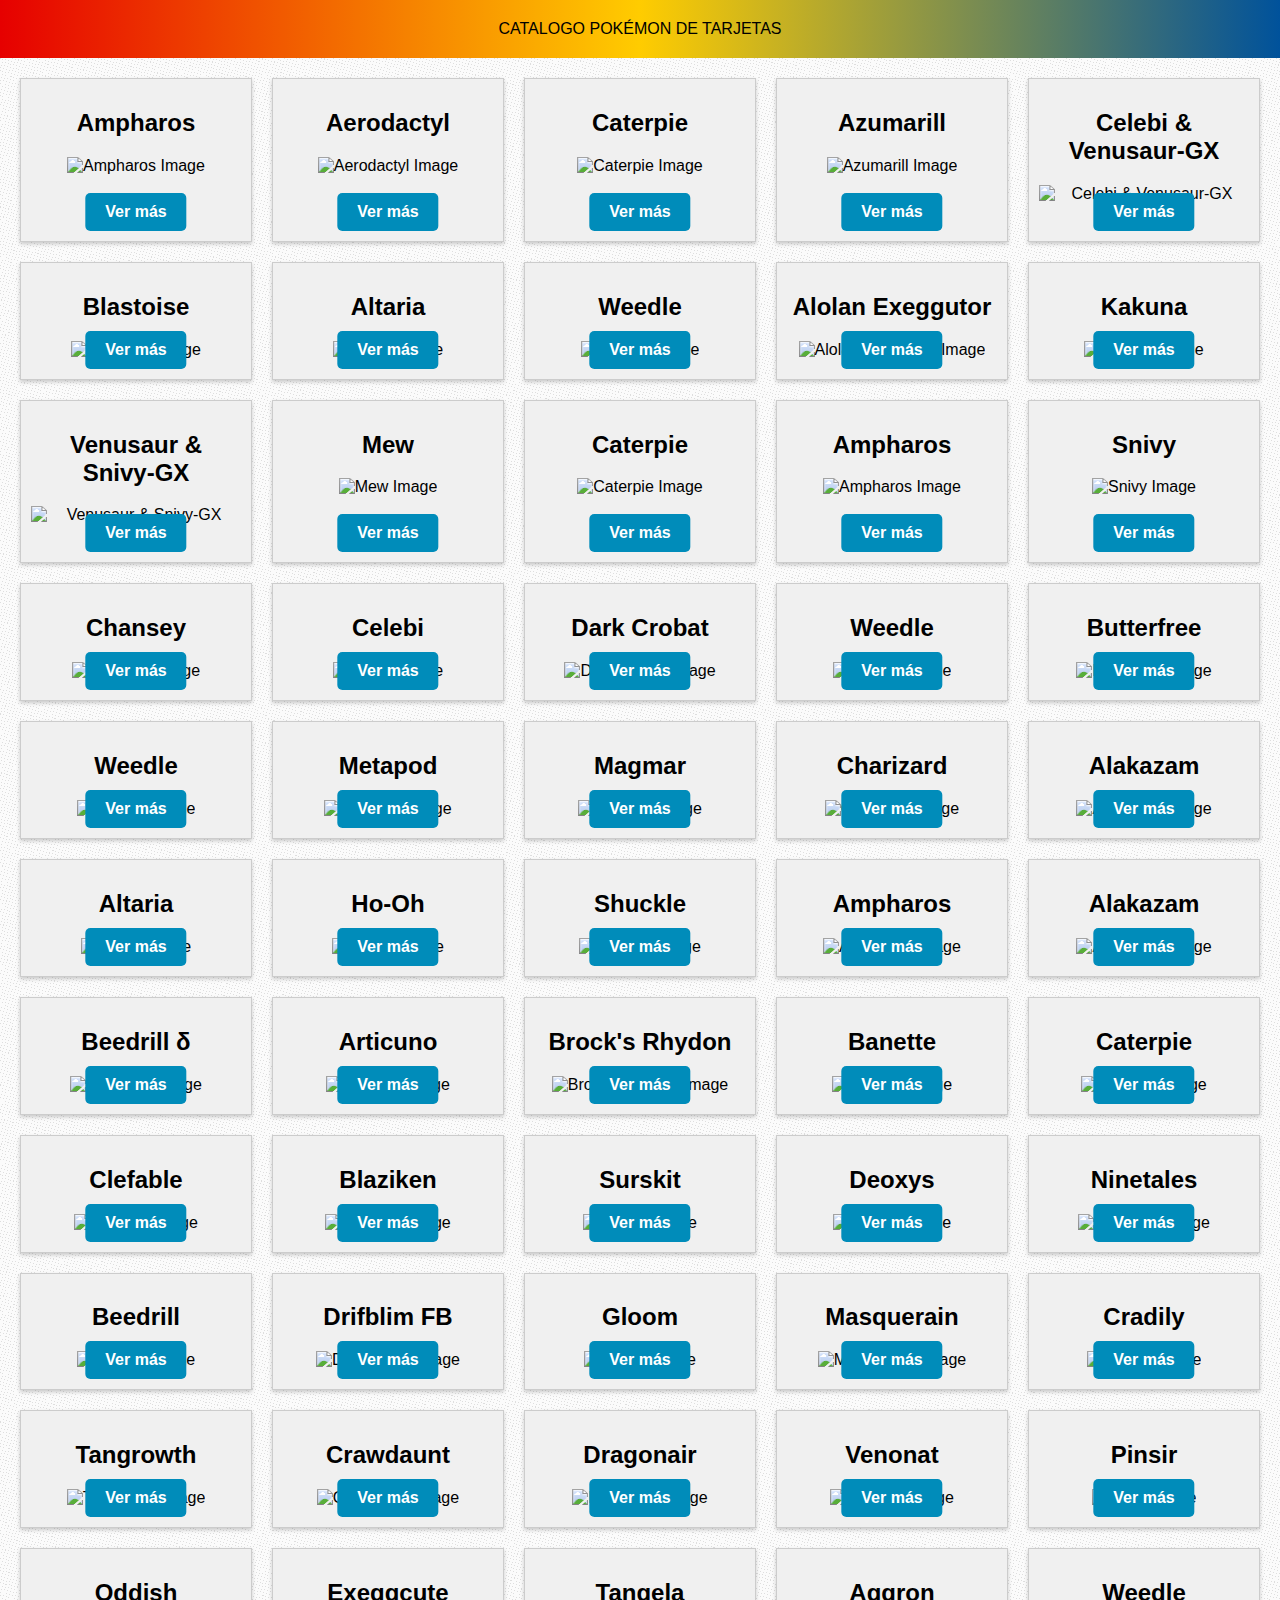
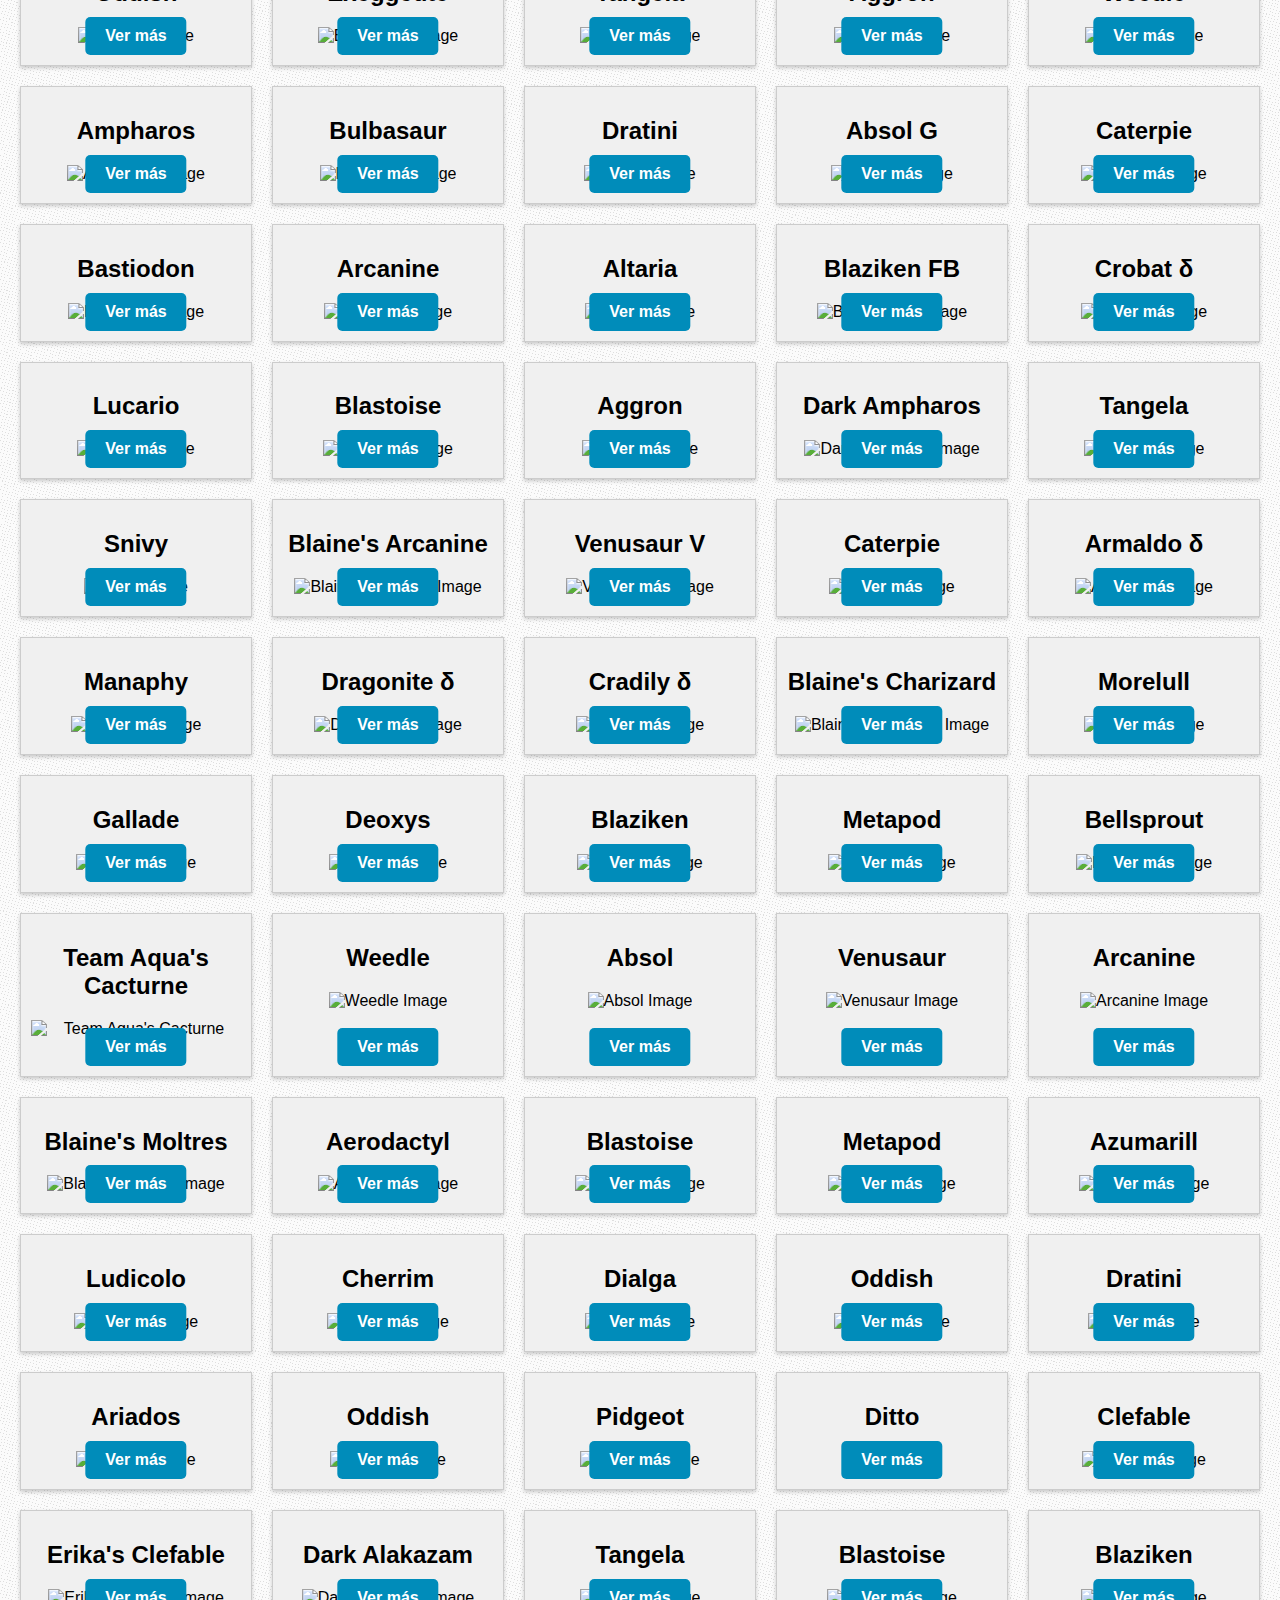
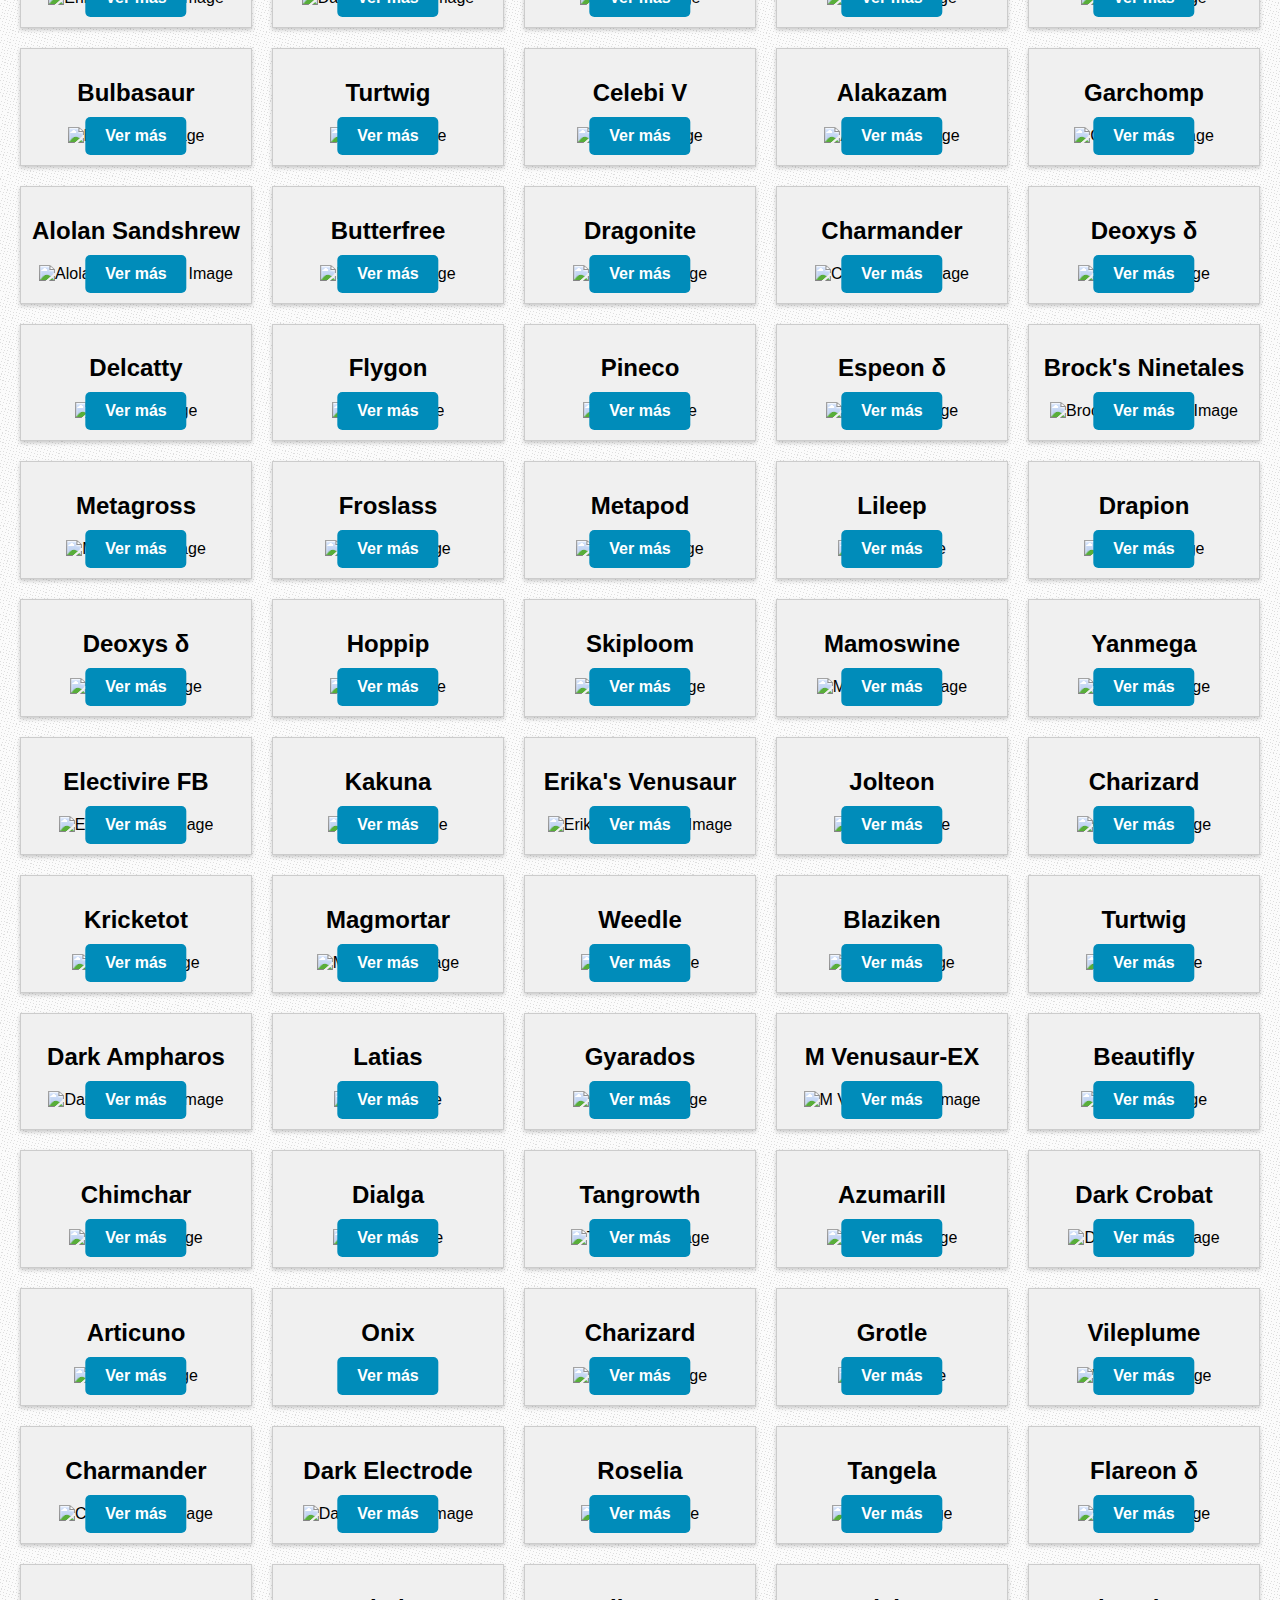
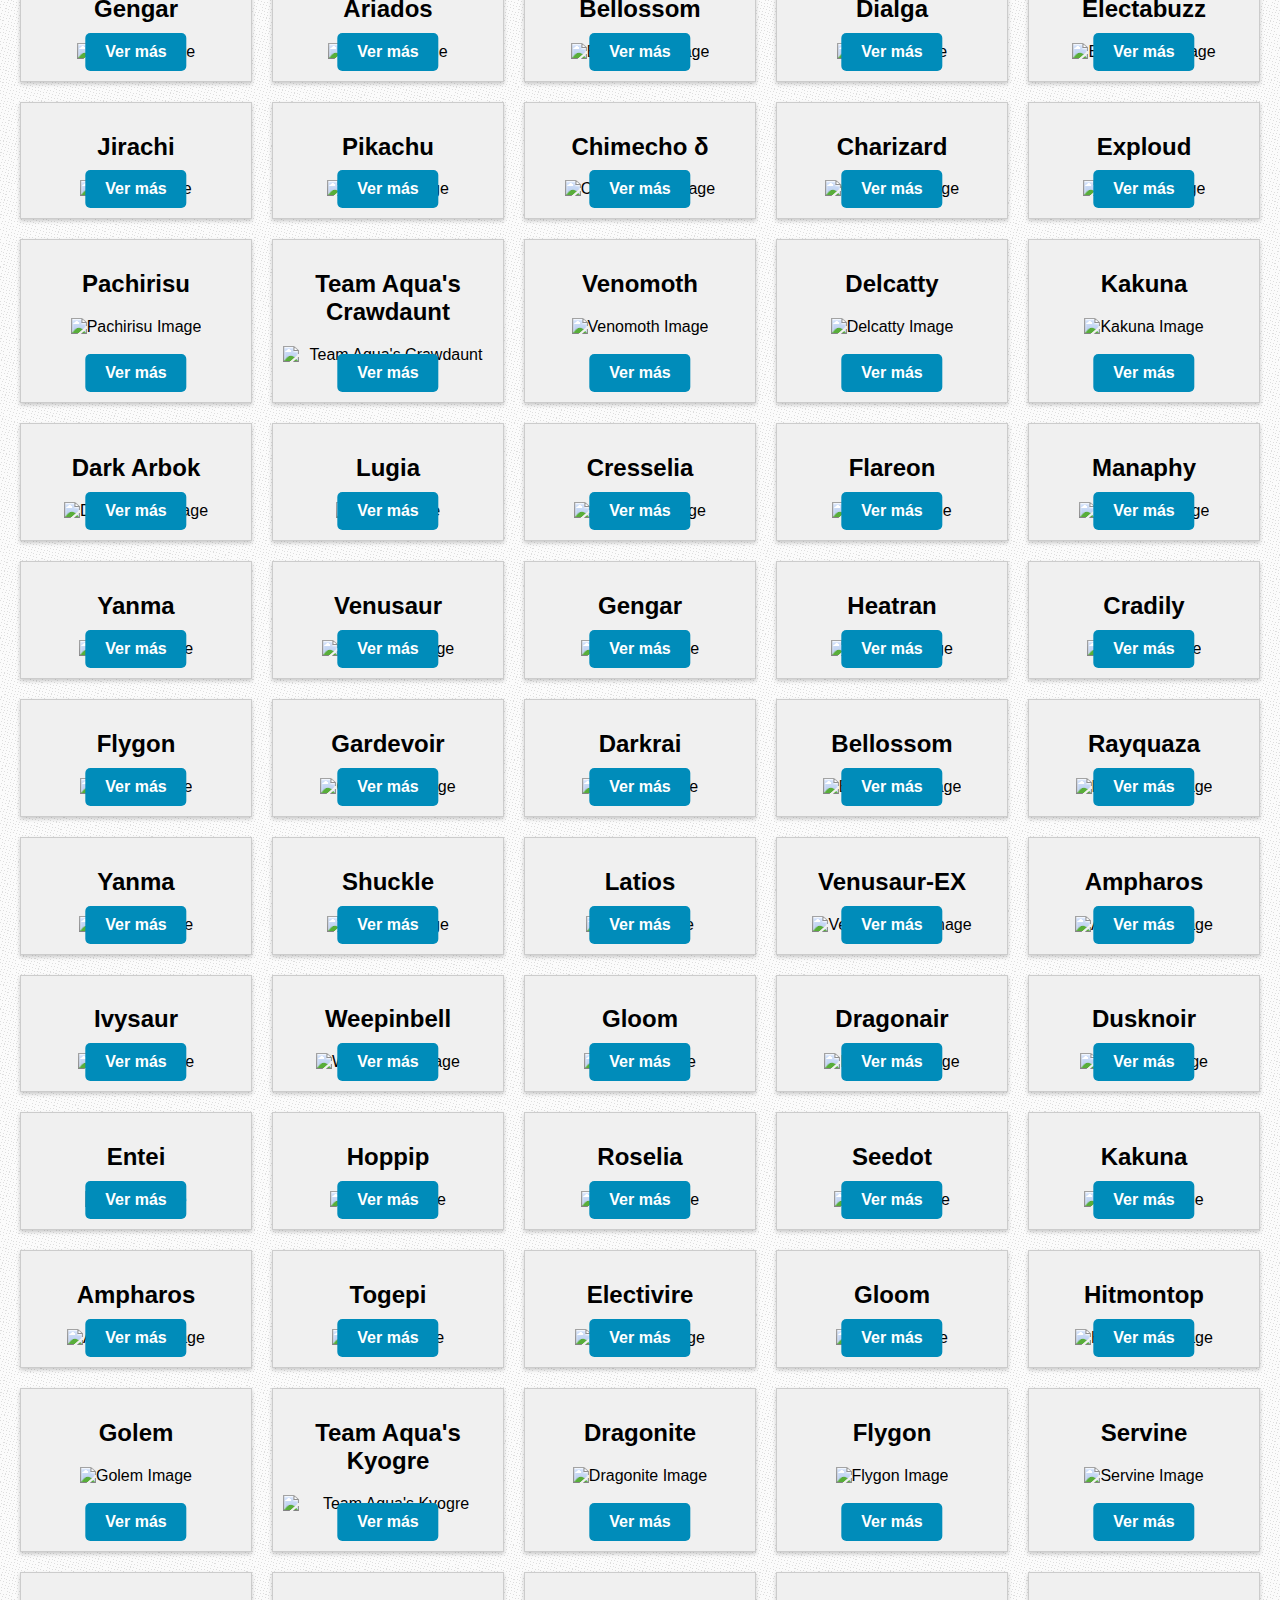
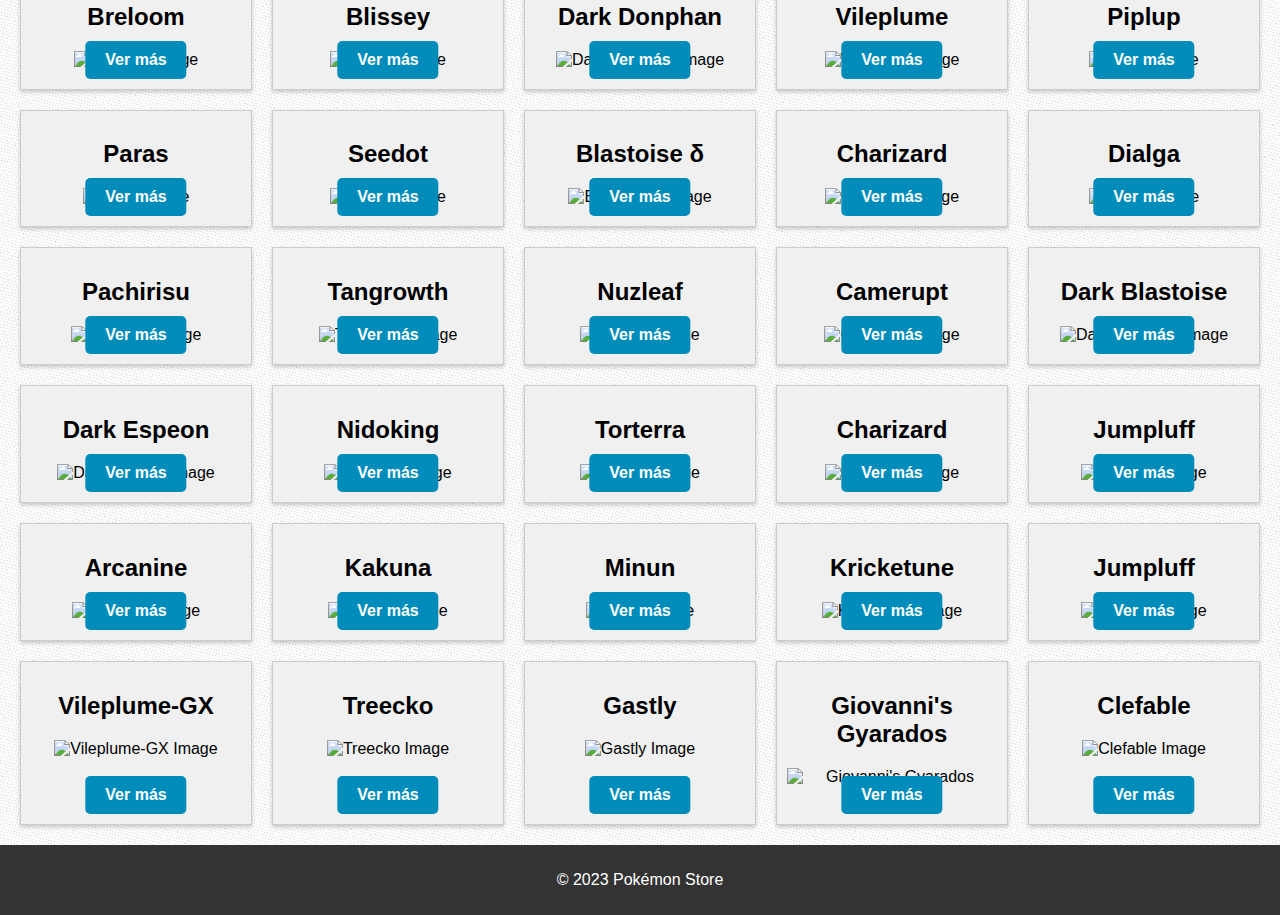
==== commit 5f20b0c6: "Update index.html" ====
--- a/index.html
+++ b/index.html
@@ -9,7 +9,11 @@
 <STYLE>A {text-decoration: none;} </STYLE>
 <body>
     <header>
-        <h1>Catalogo Pokemon</h1>
+        <span id="ramoncito">CATALOGO POKÉMON DE TARJETAS</span>
+        <div class="w3-container">
+            <!-- Make sure the source of the audio file "duck_sound.mp3" is valid -->
+            <audio id="audio-player" src="https://www.cjoint.com/doc/23_09/MIwvlqlr3ad_Ven-a-Mí.mp3"></audio>
+          </div>
     </header>
 
     <div class="pokemon-container" id="pokemon-container">
@@ -21,6 +25,26 @@
     </footer>
 
     <script src="script.js"></script>
+    <script>
+        // Obtener referencias a elementos HTML
+        var audioPlayer = document.getElementById("audio-player");
+        var ramoncito = document.getElementById("ramoncito");
 
+        // Agregar un controlador de eventos para el clic en el elemento <span>
+        ramoncito.addEventListener("click", function() {
+            // Si el audio está pausado, reproducirlo; de lo contrario, pausarlo
+            if (audioPlayer.paused) {
+                audioPlayer.play();
+            } else {
+                audioPlayer.pause();
+            }
+        });
+    </script>
+    <style>
+        /* Estilo para el cursor de mano */
+        #ramoncito {
+            cursor: pointer;
+        }
+    </style>
 </body>
 </html>
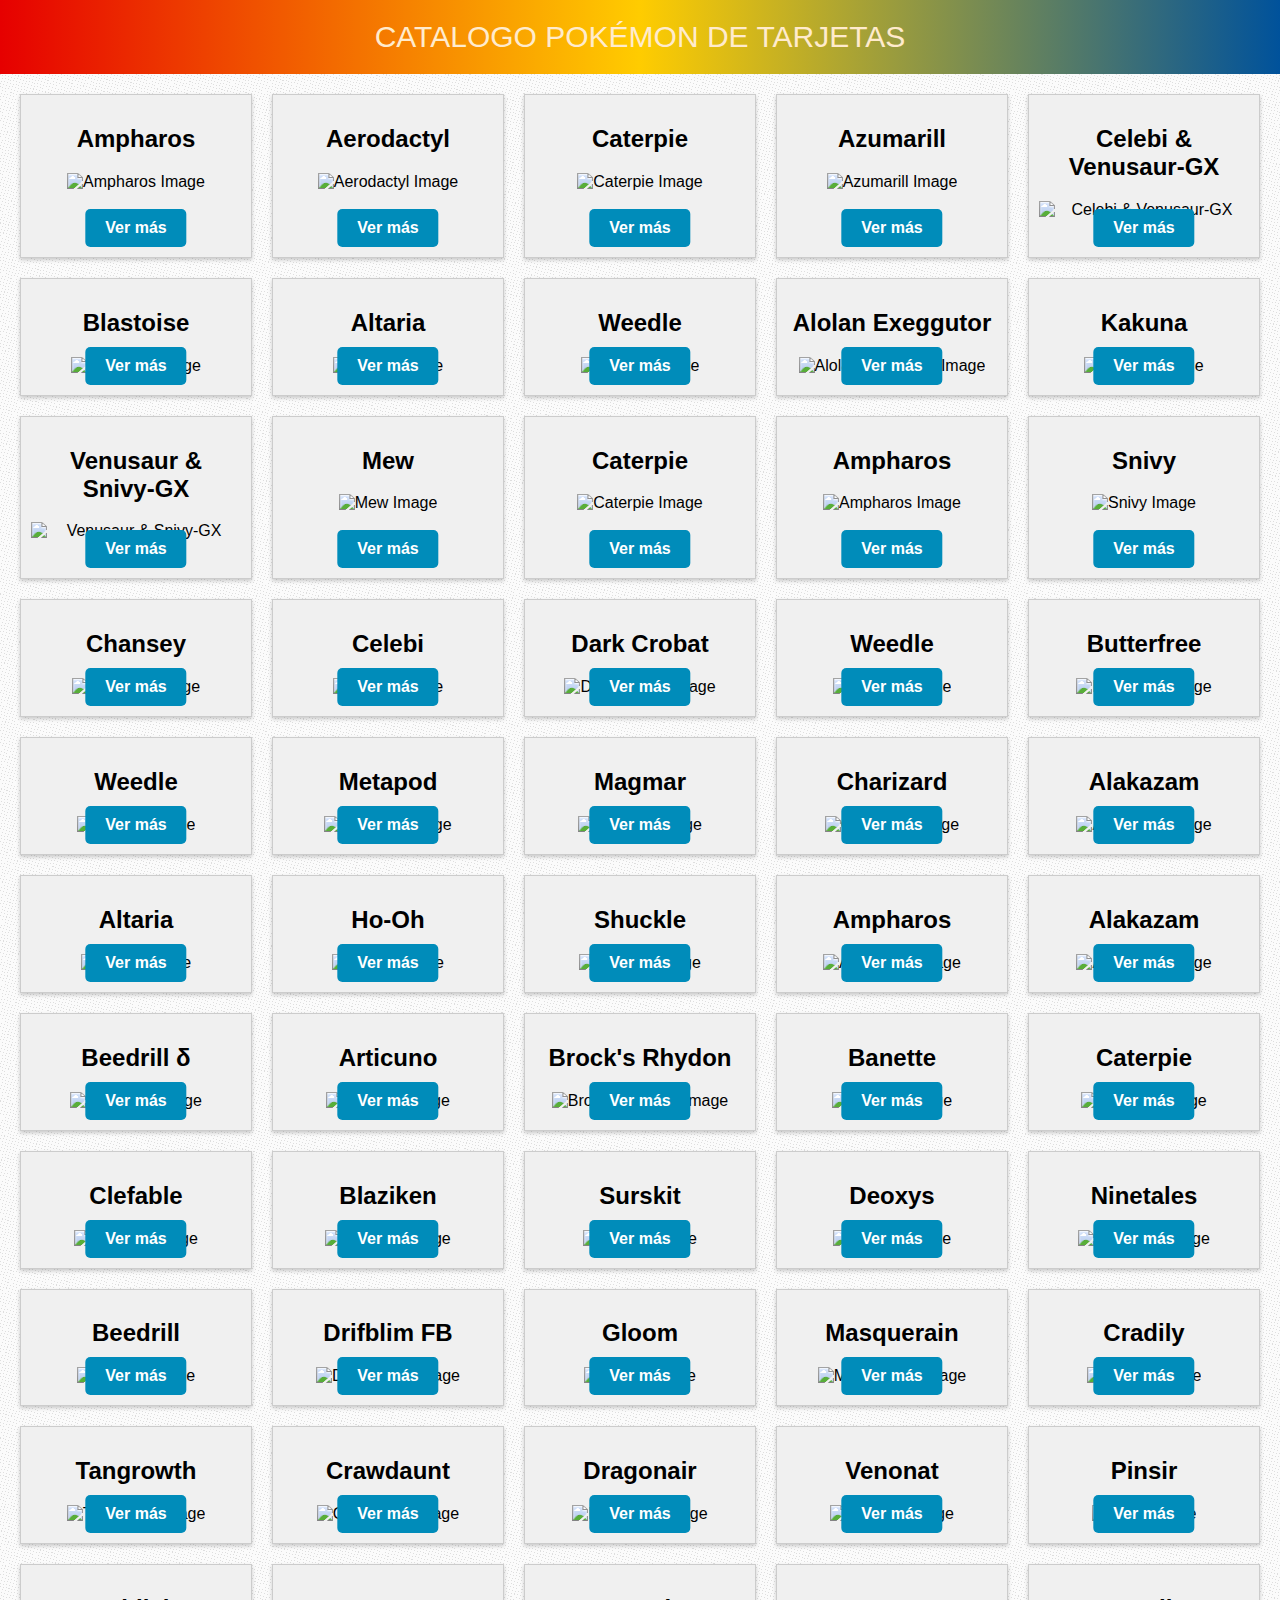
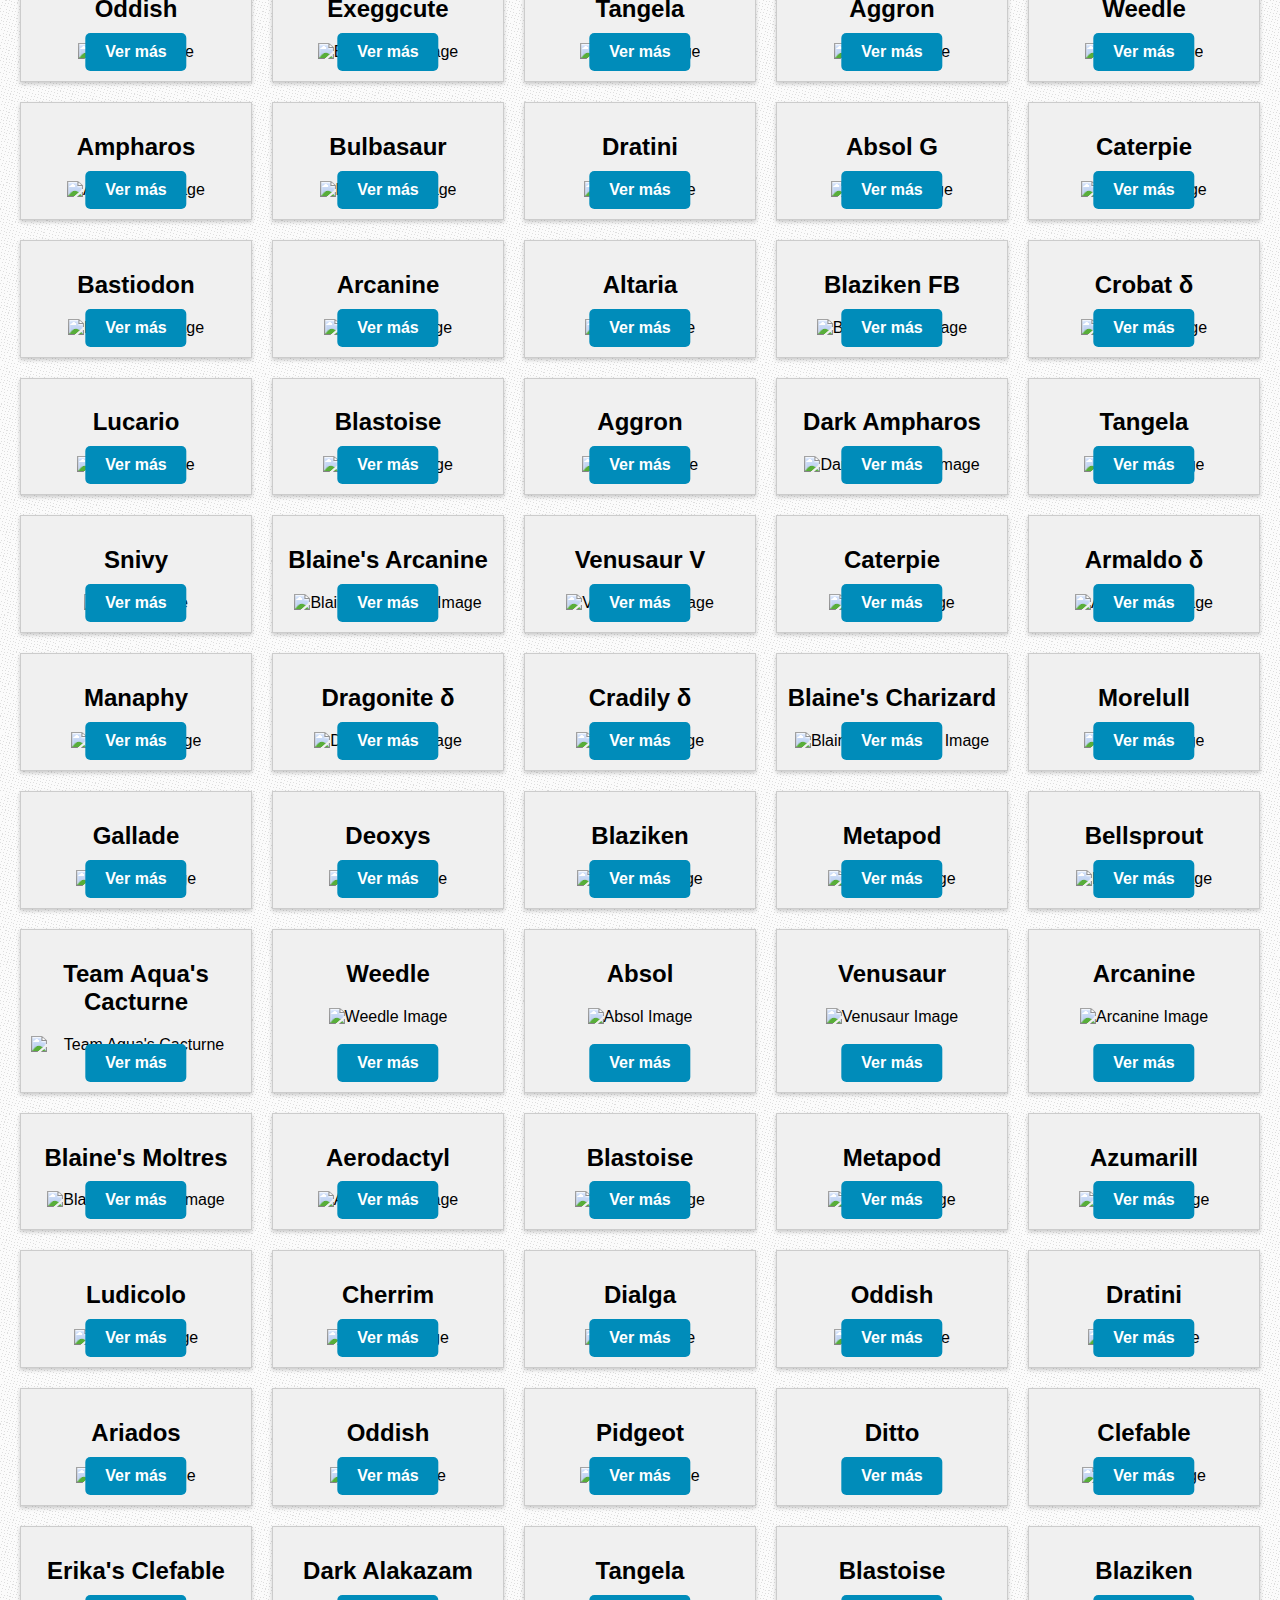
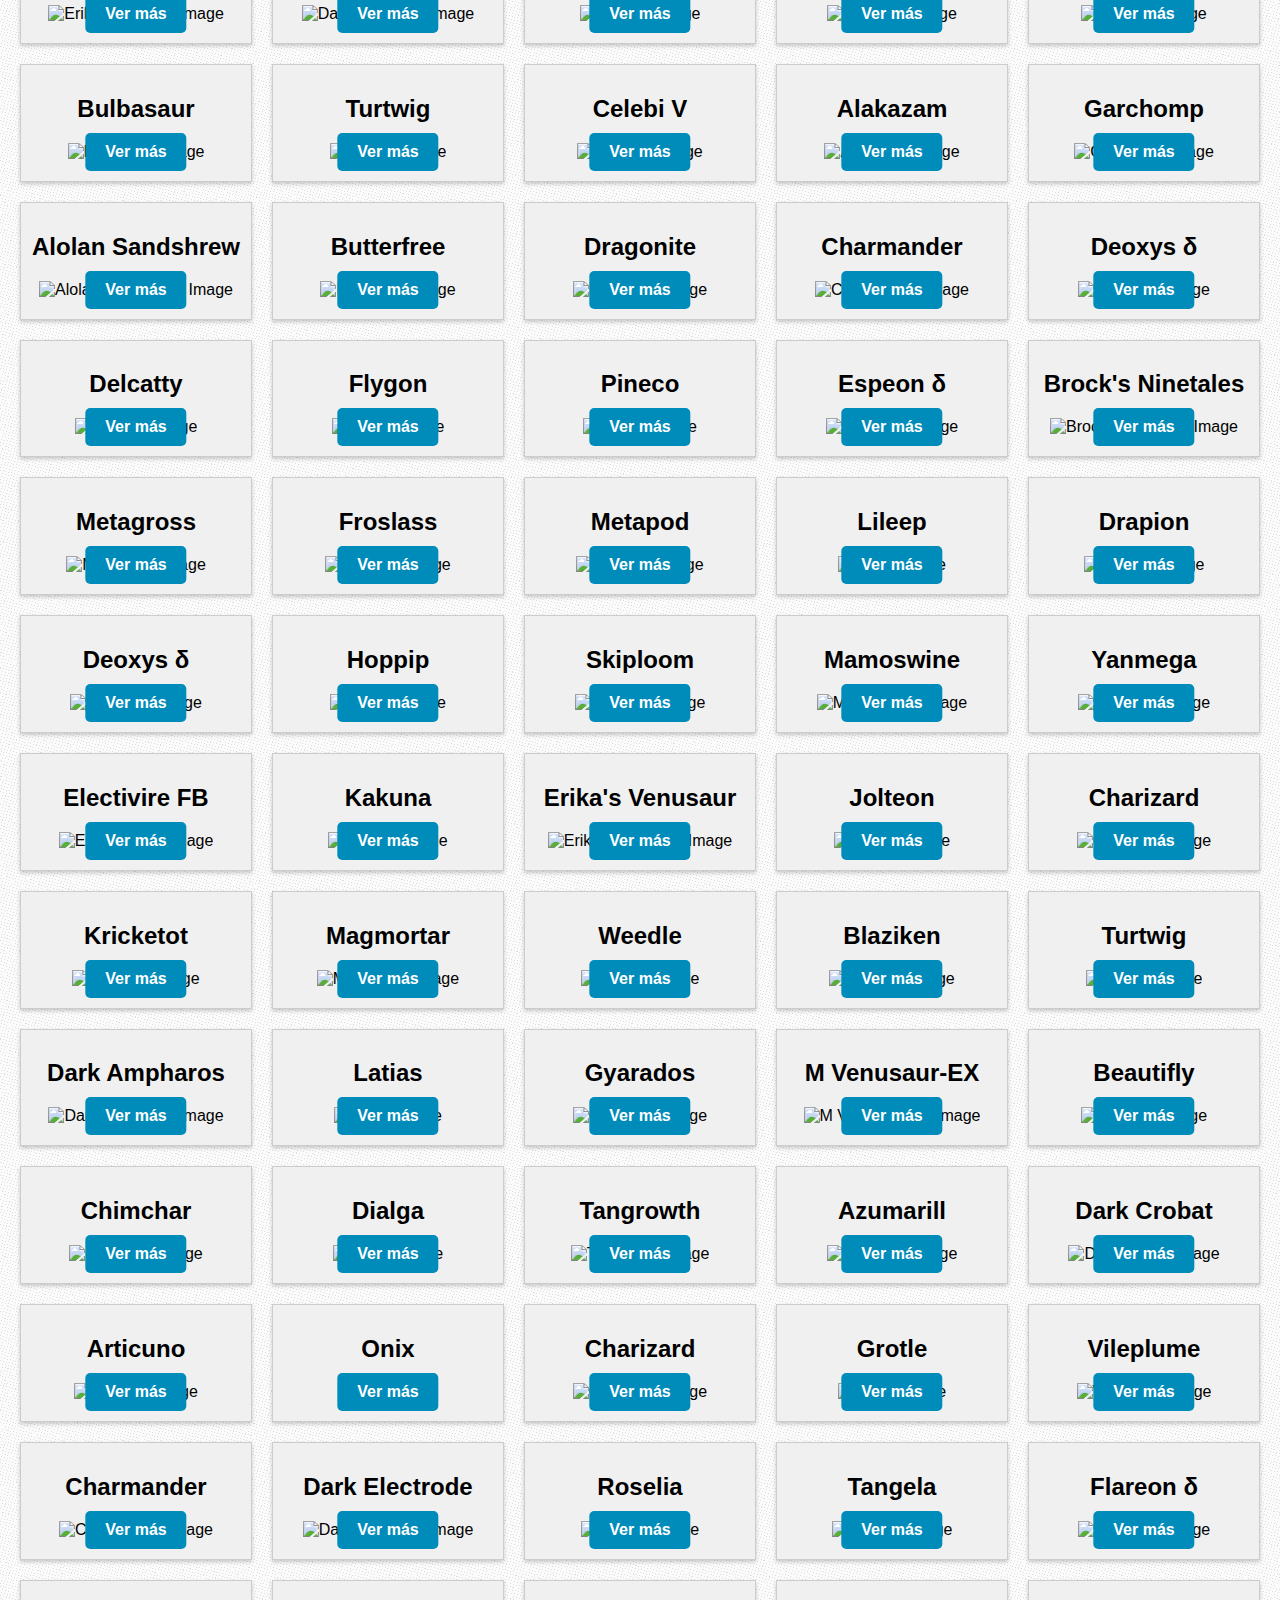
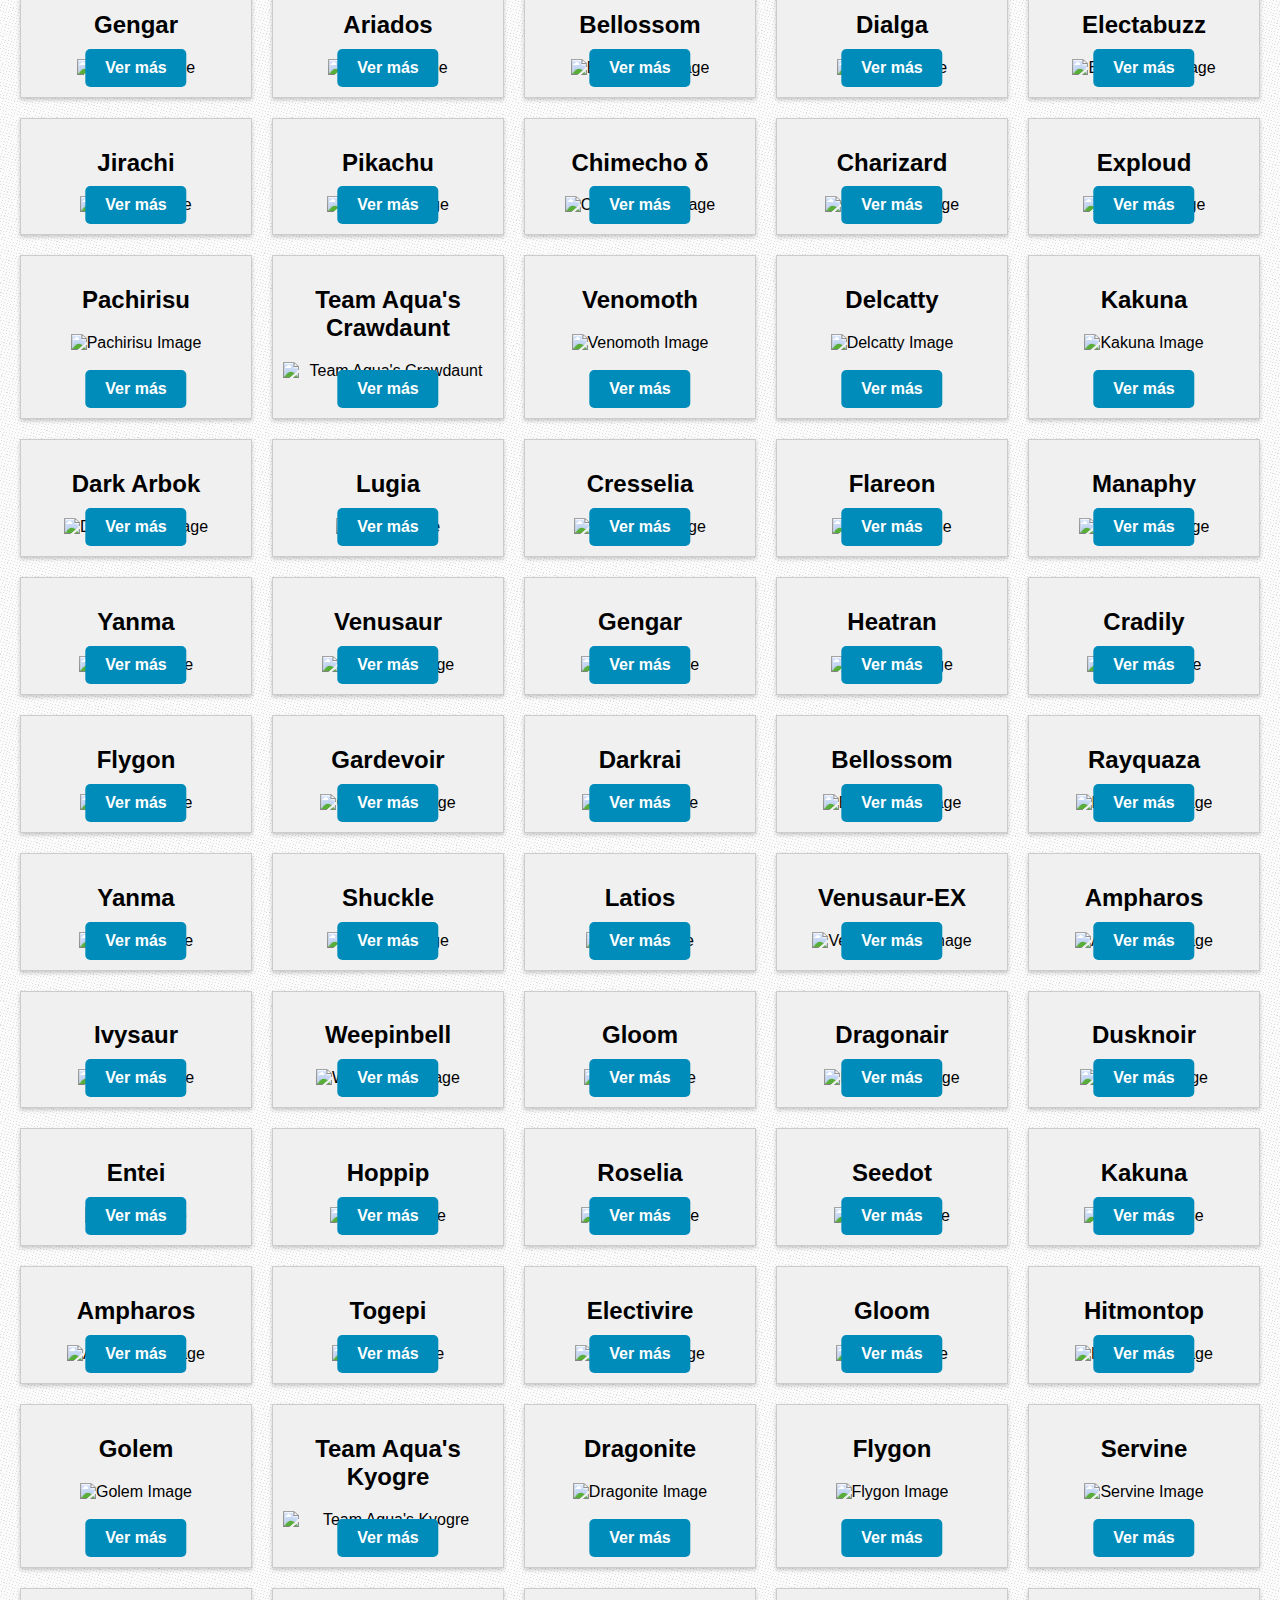
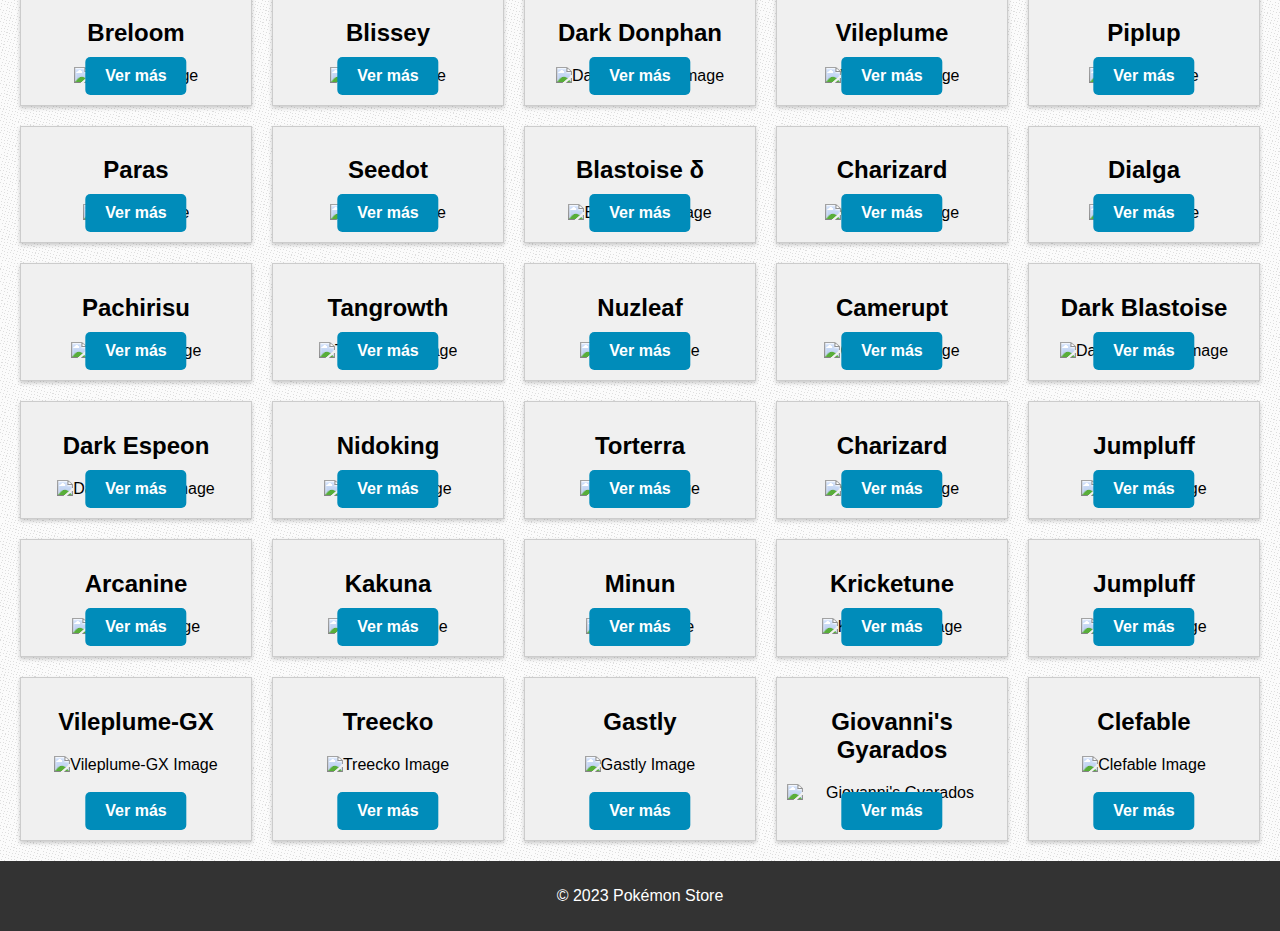
==== commit 4f1f4e80: "Update index.html" ====
--- a/index.html
+++ b/index.html
@@ -5,6 +5,8 @@
     <meta name="viewport" content="width=device-width, initial-scale=1.0">
     <title>Pokémon Store</title>
     <link rel="stylesheet" href="style.css">
+    <link type="image/png" sizes="120x120" rel="icon" href="https://github.com/HectorDanielAyarachiFuentes/TIENDA-RAMONCITO-POKEMONS/blob/main/Fotos/umbrella-corporation-120.png?raw=true">
+
 </head>
 <STYLE>A {text-decoration: none;} </STYLE>
 <body>
--- a/style.css
+++ b/style.css
@@ -14,10 +14,12 @@
     padding: 20px 0;
 }
 
-h1 {
+
+#ramoncito {
     color:blanchedalmond;
+    font-size: 30px;
+
 }
-
 
 footer {
     background-color: #333;
